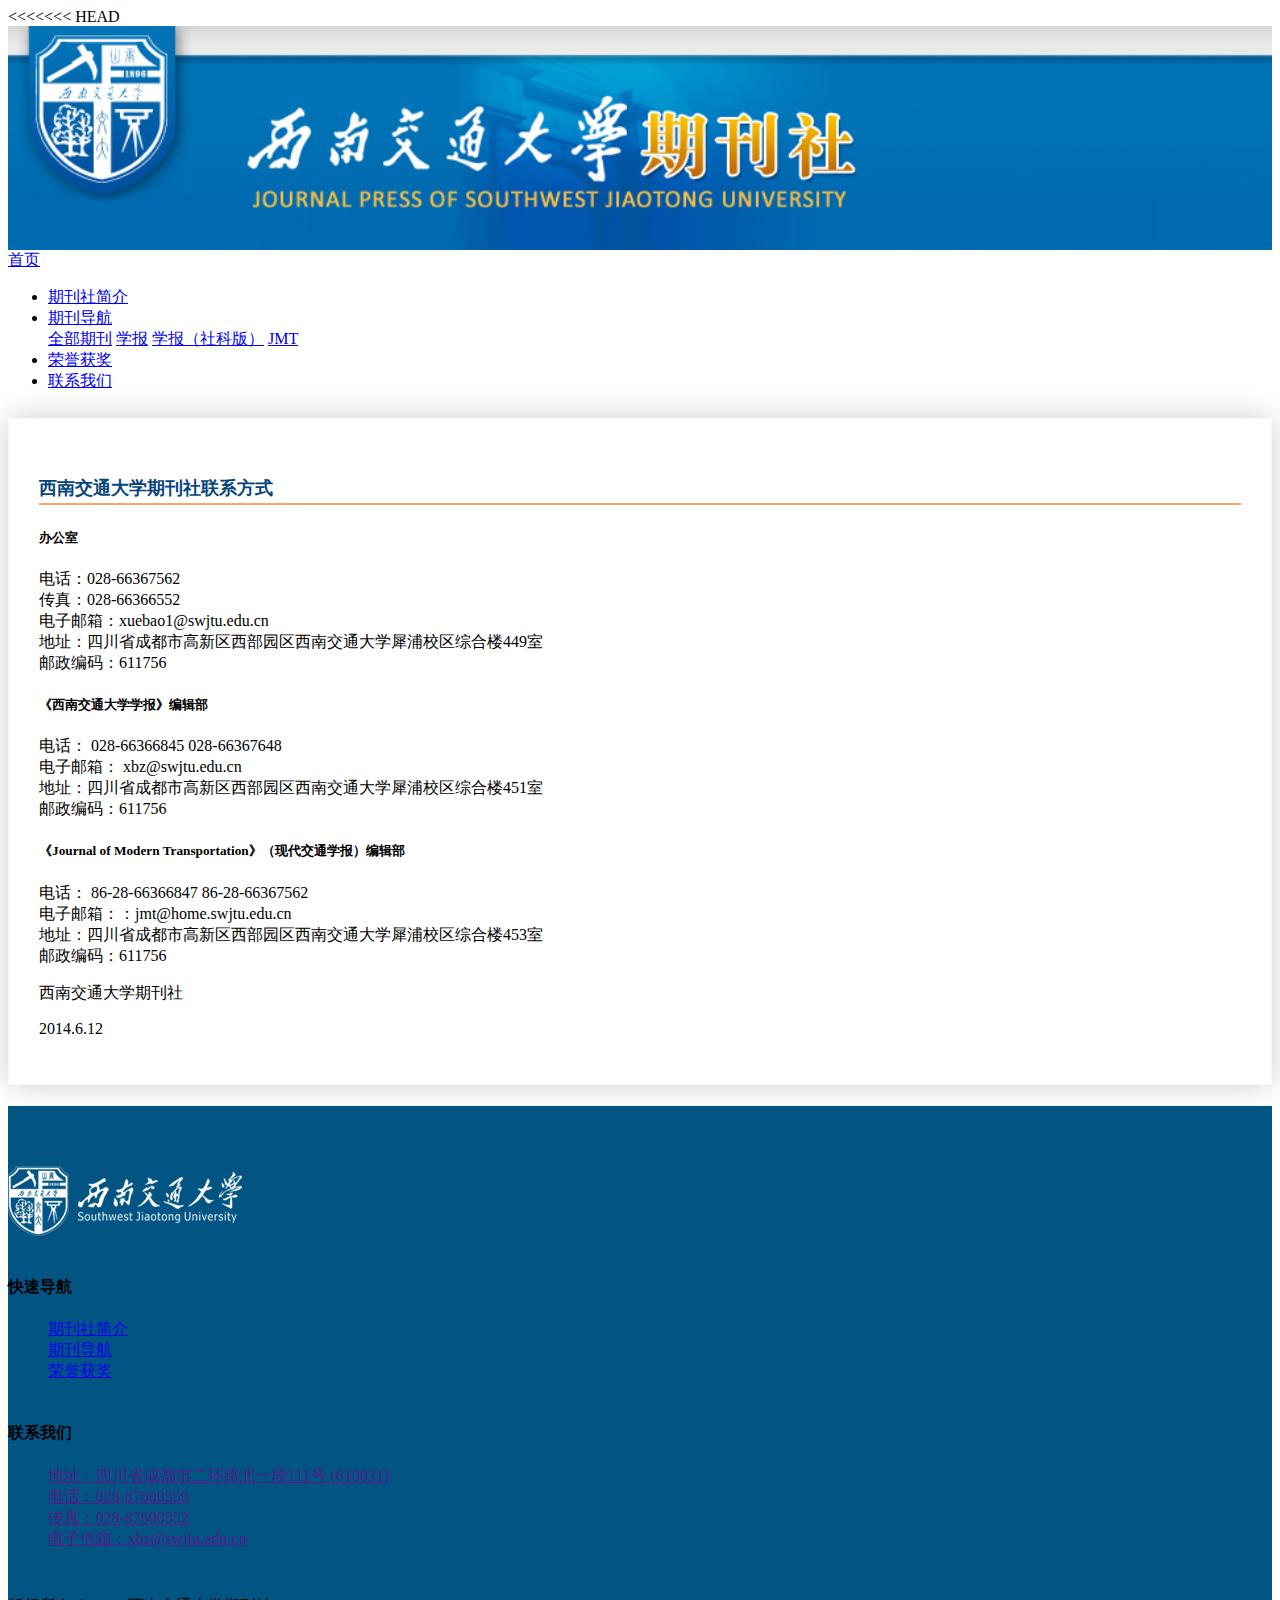
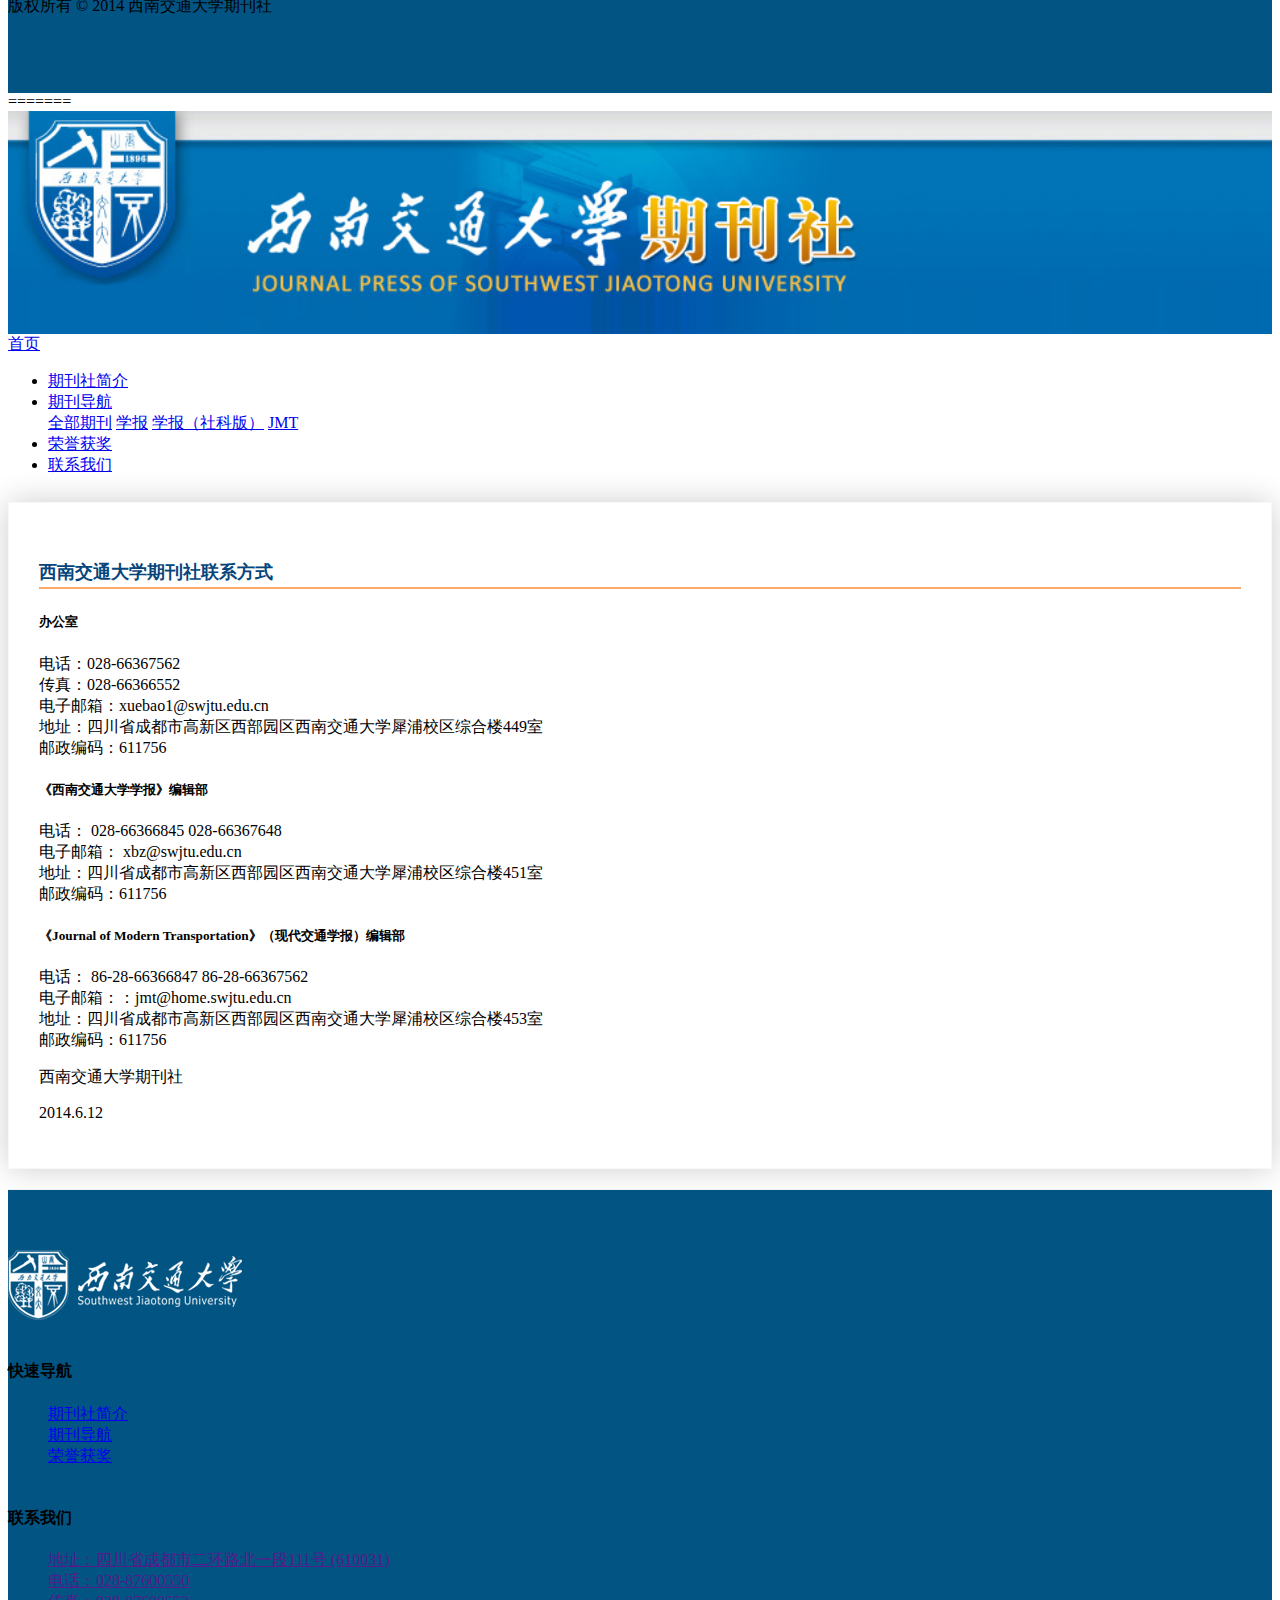
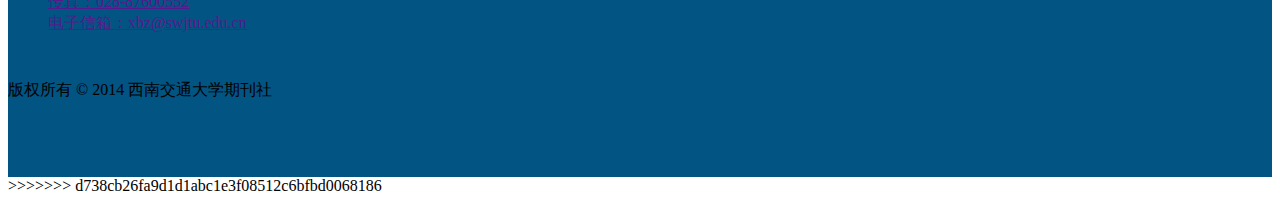
==== about.html @ 21ca34b7 "1" ====
<<<<<<< HEAD
<!DOCTYPE html>
<html>

<head>
  <title>西南交通大学期刊社</title>
  <meta charset="utf-8">
  <meta name="viewport" content="width=device-width, initial-scale=1">
  <link rel="stylesheet" href="https://cdn.staticfile.org/twitter-bootstrap/4.1.0/css/bootstrap.min.css">
  <link rel="stylesheet" href="https://cdn.staticfile.org/font-awesome/4.7.0/css/font-awesome.css">
  <link rel="stylesheet" href="css/index.css">
  <script src="https://cdn.staticfile.org/jquery/3.2.1/jquery.min.js"></script>
  <script src="https://cdn.staticfile.org/popper.js/1.12.5/umd/popper.min.js"></script>
  <script src="https://cdn.staticfile.org/twitter-bootstrap/4.1.0/js/bootstrap.min.js"></script>
</head>

<body>
  <!--标题-->
  <div class="head-bot">
    <div class="container container-fluid">
      <img style="width:100%;" src="img/top.jpg">
      <!--<a class="span12" href="index.html">
        
      </a>-->
    </div>
  </div>
  <!-- 导航 -->
  <div class="container container-fluid">
    <nav class="navbar navbar-expand-sm navbar-dark bg-primary">
      <!-- Brand -->
      <a class="navbar-brand" href="index.html"><i class="fa fa-home"></i>首页</a>
      <!-- Links -->
      <ul class="navbar-nav">
        <li class="nav-item">
          <a class="nav-link" href="Introduction.html">期刊社简介</a>
        </li>

        <!-- Dropdown -->
        <li class="nav-item dropdown">
          <a class="nav-link dropdown-toggle" href="#" id="navbardrop" data-toggle="dropdown">
            期刊导航
          </a>
          <div class="dropdown-menu">
            <a class="dropdown-item" href="journals.html">全部期刊</a>
            <a class="dropdown-item" href="http://journal.swjtu.edu.cn/">学报</a>
            <a class="dropdown-item"
              href="http://manu71.magtech.com.cn/Jwk_xnjtshkx/CN/column/column105.shtml">学报（社科版）</a>
            <a class="dropdown-item" href="http://jmt.swjtu.edu.cn/EN/volumn/home.shtml">JMT</a>
          </div>
        </li>

        <li class="nav-item">
          <a class="nav-link" href="award.html">荣誉获奖</a>
        </li>

        <li class="nav-item">
          <a class="nav-link" href="about.html">联系我们</a>
        </li>
      </ul>
    </nav>
  </div>

  <div style="height: 10px"></div>
  <div class="container container-fluid">
    <div class="widget box-shadow column" style="min-height: 400px;padding: 30px">
      <h4 class="title">西南交通大学期刊社联系方式</h4>
      <h5 class="text-center">办公室</h5>

      <p>
        电话：028-66367562<br>
        传真：028-66366552<br>
        电子邮箱：xuebao1@swjtu.edu.cn<br>
        地址：四川省成都市高新区西部园区西南交通大学犀浦校区综合楼449室<br>
        邮政编码：611756<br>
      </p>
      
      <h5 class="text-center">《西南交通大学学报》编辑部</h5>

      <p>
        电话： 028-66366845  028-66367648  <br>
        电子邮箱： xbz@swjtu.edu.cn    <br>
        地址：四川省成都市高新区西部园区西南交通大学犀浦校区综合楼451室<br>
        邮政编码：611756  <br>
        </p>
        
        <h5 class="text-center">《Journal of Modern Transportation》（现代交通学报）编辑部</h5>

        <p>
            电话： 86-28-66366847    86-28-66367562<br>
            电子邮箱：：jmt@home.swjtu.edu.cn<br>
            地址：四川省成都市高新区西部园区西南交通大学犀浦校区综合楼453室<br>
            邮政编码：611756            <br>
        </p>

      <!-- <p style="text-indent:2em;">
        为培育一批高校自主品牌的国际一流科技期刊，大力提升我国科技期刊的国际影响力，促进我国优秀科研成果的对外传播与交流，教育部科学技术司于2012年启动高校精品科技期刊工程，并于当年公布首批14种入选期刊名单（教育部教技司[2012]
        343号函件）。今年公布的第二批，共有教育部主管科技期刊19种，同时入选的还有清华大学、吉林大学等12所大学和高等教育出版社（6种）主办的18种期刊。这表明，西南交通大学主办的《Journal of Modern
        Transportation》（现代交通学报）的办刊水平已经走在国内高校优秀期刊行列。</p>

      <p style="text-indent:2em;">为提高我校科技期刊的办刊水平，扩大其国际影响力，更好的与国际接轨，2011年，经学校批准，学报将《Journal of Southwesw Jiaotong
        University》（English
        Edition)更名为《Journal of Modern Transportation》（现代交通学报），使其更加国际化、专业化，更加符合国际化的发展趋势。自2011年改版以来，《Journal of Modern
        Transportation》在稿源国际化、编委国际化、审稿国际化等方面狠下功夫，采取了一系列举措，实现了快速发展。该刊2012年即被国际著名出版集团爱思唯尔旗下的Scopus数据库收录，连续三届荣获教育部科技司＂中国高校特色科技期刊＂称号。
      </p> -->
      <p class="text-right">西南交通大学期刊社</p>

      <p class="text-right">2014.6.12</p>
    </div>

  </div>

  <!--foot-->
  <div class="container container-fluid">
      <div class="footer">
        <div class="row">
          <div class="col-sm-3 col-md-3 col-lg-3 col-xl-3">
            <img class="pull-right" src="img/index_logo2.png">
          </div>
          <div class="col-sm-3 col-md-3 col-lg-3 col-xl-3 text-center">
            <h4 style="padding-top: 20px" class="text-light">快速导航</h4>
            <ul>
              <li class=" menu_item"><a href="Introduction.html" class="text-light">期刊社简介</a></li>
              <li class=" menu_item"><a href="journals.html" class="text-light">期刊导航</a></li>
              <li class=" menu_item"><a href="award.html" class="text-light">荣誉获奖</a></li>
            </ul>
          </div>
          <div class="col-sm-6 col-md-6 col-lg-6 col-xl-6">
            <h4 style="padding-top: 20px" class="text-light">联系我们</h4>
            <ul>
              <li class=" menu_item"><a href="" class="text-light"><i class="fa fa-home"></i> 地址：四川省成都市二环路北一段111号
                  (610031)</a></li>
              <li class=" menu_item"><a href="" class="text-light"><i class="fa fa-phone"></i> 电话：028-87600550</a></li>
              <li class=" menu_item"><a href="" class="text-light"><i class="fa fa-home"></i> 传真：028-87600552</a></li>
              <li class=" menu_item"><a href="" class="text-light"><i class="fa fa-envelope"></i>
                  电子信箱：xbz@swjtu.edu.cn</a>
              </li>
            </ul>
          </div>
        </div>
        <p class="text-center text-light" style="padding-top: 30px">版权所有 © 2014 西南交通大学期刊社</p>
      </div>
    </div>

</body>

=======
<!DOCTYPE html>
<html>

<head>
  <title>西南交通大学期刊社</title>
  <meta charset="utf-8">
  <meta name="viewport" content="width=device-width, initial-scale=1">
  <link rel="stylesheet" href="https://cdn.staticfile.org/twitter-bootstrap/4.1.0/css/bootstrap.min.css">
  <link rel="stylesheet" href="https://cdn.staticfile.org/font-awesome/4.7.0/css/font-awesome.css">
  <link rel="stylesheet" href="css/index.css">
  <script src="https://cdn.staticfile.org/jquery/3.2.1/jquery.min.js"></script>
  <script src="https://cdn.staticfile.org/popper.js/1.12.5/umd/popper.min.js"></script>
  <script src="https://cdn.staticfile.org/twitter-bootstrap/4.1.0/js/bootstrap.min.js"></script>
</head>

<body>
  <!--标题-->
  <div class="head-bot">
    <div class="container container-fluid">
      <img style="width:100%;" src="img/top.jpg">
      <!--<a class="span12" href="index.html">
        
      </a>-->
    </div>
  </div>
  <!-- 导航 -->
  <div class="container container-fluid">
    <nav class="navbar navbar-expand-sm navbar-dark bg-primary">
      <!-- Brand -->
      <a class="navbar-brand" href="index.html"><i class="fa fa-home"></i>首页</a>
      <!-- Links -->
      <ul class="navbar-nav">
        <li class="nav-item">
          <a class="nav-link" href="Introduction.html">期刊社简介</a>
        </li>

        <!-- Dropdown -->
        <li class="nav-item dropdown">
          <a class="nav-link dropdown-toggle" href="#" id="navbardrop" data-toggle="dropdown">
            期刊导航
          </a>
          <div class="dropdown-menu">
            <a class="dropdown-item" href="journals.html">全部期刊</a>
            <a class="dropdown-item" href="http://journal.swjtu.edu.cn/">学报</a>
            <a class="dropdown-item"
              href="http://manu71.magtech.com.cn/Jwk_xnjtshkx/CN/column/column105.shtml">学报（社科版）</a>
            <a class="dropdown-item" href="http://jmt.swjtu.edu.cn/EN/volumn/home.shtml">JMT</a>
          </div>
        </li>

        <li class="nav-item">
          <a class="nav-link" href="award.html">荣誉获奖</a>
        </li>

        <li class="nav-item">
          <a class="nav-link" href="about.html">联系我们</a>
        </li>
      </ul>
    </nav>
  </div>

  <div style="height: 10px"></div>
  <div class="container container-fluid">
    <div class="widget box-shadow column" style="min-height: 400px;padding: 30px">
      <h4 class="title">西南交通大学期刊社联系方式</h4>
      <h5 class="text-center">办公室</h5>

      <p>
        电话：028-66367562<br>
        传真：028-66366552<br>
        电子邮箱：xuebao1@swjtu.edu.cn<br>
        地址：四川省成都市高新区西部园区西南交通大学犀浦校区综合楼449室<br>
        邮政编码：611756<br>
      </p>
      
      <h5 class="text-center">《西南交通大学学报》编辑部</h5>

      <p>
        电话： 028-66366845  028-66367648  <br>
        电子邮箱： xbz@swjtu.edu.cn    <br>
        地址：四川省成都市高新区西部园区西南交通大学犀浦校区综合楼451室<br>
        邮政编码：611756  <br>
        </p>
        
        <h5 class="text-center">《Journal of Modern Transportation》（现代交通学报）编辑部</h5>

        <p>
            电话： 86-28-66366847    86-28-66367562<br>
            电子邮箱：：jmt@home.swjtu.edu.cn<br>
            地址：四川省成都市高新区西部园区西南交通大学犀浦校区综合楼453室<br>
            邮政编码：611756            <br>
        </p>

      <!-- <p style="text-indent:2em;">
        为培育一批高校自主品牌的国际一流科技期刊，大力提升我国科技期刊的国际影响力，促进我国优秀科研成果的对外传播与交流，教育部科学技术司于2012年启动高校精品科技期刊工程，并于当年公布首批14种入选期刊名单（教育部教技司[2012]
        343号函件）。今年公布的第二批，共有教育部主管科技期刊19种，同时入选的还有清华大学、吉林大学等12所大学和高等教育出版社（6种）主办的18种期刊。这表明，西南交通大学主办的《Journal of Modern
        Transportation》（现代交通学报）的办刊水平已经走在国内高校优秀期刊行列。</p>

      <p style="text-indent:2em;">为提高我校科技期刊的办刊水平，扩大其国际影响力，更好的与国际接轨，2011年，经学校批准，学报将《Journal of Southwesw Jiaotong
        University》（English
        Edition)更名为《Journal of Modern Transportation》（现代交通学报），使其更加国际化、专业化，更加符合国际化的发展趋势。自2011年改版以来，《Journal of Modern
        Transportation》在稿源国际化、编委国际化、审稿国际化等方面狠下功夫，采取了一系列举措，实现了快速发展。该刊2012年即被国际著名出版集团爱思唯尔旗下的Scopus数据库收录，连续三届荣获教育部科技司＂中国高校特色科技期刊＂称号。
      </p> -->
      <p class="text-right">西南交通大学期刊社</p>

      <p class="text-right">2014.6.12</p>
    </div>

  </div>

  <!--foot-->
  <div class="container container-fluid">
      <div class="footer">
        <div class="row">
          <div class="col-sm-3 col-md-3 col-lg-3 col-xl-3">
            <img class="pull-right" src="img/index_logo2.png">
          </div>
          <div class="col-sm-3 col-md-3 col-lg-3 col-xl-3 text-center">
            <h4 style="padding-top: 20px" class="text-light">快速导航</h4>
            <ul>
              <li class=" menu_item"><a href="Introduction.html" class="text-light">期刊社简介</a></li>
              <li class=" menu_item"><a href="journals.html" class="text-light">期刊导航</a></li>
              <li class=" menu_item"><a href="award.html" class="text-light">荣誉获奖</a></li>
            </ul>
          </div>
          <div class="col-sm-6 col-md-6 col-lg-6 col-xl-6">
            <h4 style="padding-top: 20px" class="text-light">联系我们</h4>
            <ul>
              <li class=" menu_item"><a href="" class="text-light"><i class="fa fa-home"></i> 地址：四川省成都市二环路北一段111号
                  (610031)</a></li>
              <li class=" menu_item"><a href="" class="text-light"><i class="fa fa-phone"></i> 电话：028-87600550</a></li>
              <li class=" menu_item"><a href="" class="text-light"><i class="fa fa-home"></i> 传真：028-87600552</a></li>
              <li class=" menu_item"><a href="" class="text-light"><i class="fa fa-envelope"></i>
                  电子信箱：xbz@swjtu.edu.cn</a>
              </li>
            </ul>
          </div>
        </div>
        <p class="text-center text-light" style="padding-top: 30px">版权所有 © 2014 西南交通大学期刊社</p>
      </div>
    </div>

</body>

>>>>>>> d738cb26fa9d1d1abc1e3f08512c6bfbd0068186
</html>
---- css/index.css ----
<<<<<<< HEAD
@charset "utf-8";
ul {
    margin: 0;
    padding: 0;
}

.menu_list {
	position: relative;
	display: -webkit-flex;
	display: flex;
	-webkit-flex-wrap: wrap;
	flex-wrap: wrap;
	margin: 0;
	padding: 0;
	list-style: none;
}

.menu_item {
	display: block;
	margin: 0em 0;
}


/*块线条背景*/
.sidebar .widget {
	background: #ffffff;
	padding: 15px 15px;
}
.widget {
  margin-bottom: 20px;
}

.box-shadow {
    box-shadow: 0 0 30px rgba(0,0,0,0.2);
	-ms-box-shadow: 0 0 30px rgba(0,0,0,0.2);
	-mz-box-shadow: 0 0 30px rgba(0,0,0,0.2);
	-o-box-shadow: 0 0 30px rgba(0,0,0,0.2);
	border: 1px #f8f8f8 solid;
}
.height366 {
	height: 413px;
}

.feature.boxed {
    padding: 10px;
    background: #f9f9f9;
}
.cast-shadow-light {
    -webkit-box-shadow: 0px 0px 4px 0px rgba(0, 0, 0, 0.2);
    -moz-box-shadow: 0px 0px 4px 0px rgba(0, 0, 0, 0.2);
    box-shadow: 0px 0px 4px 0px rgba(0, 0, 0, 0.2);
}
.title {
    font-size: 18px;
    border-bottom: 2px solid #faa967;
    line-height: 30px;
    color: #05457b;
}

/*新闻动态*/
.news_dt {
	margin-top: 10px;
	line-height: 180%;
}
.news_dt h4 {
	line-height: 130%;
}
.title{font-size:18px; border-bottom:2px solid #faa967;line-height:30px; color: #05457b;}
.title_en{font-size:20px;}
.title .more{float:right; color: #999; line-height:28px;font-size:14px;}
.title .more:hover{color:#9C0101;}
.news_dt ul li {list-style-type: square;color:#5c99e5;margin-left: 20px;line-height:24px;}
.news_dt ul li a,.exchange .article a{font-size:14px;color:#333;}
.news_dt ul li a:hover{color:#FDA30E;}
.news_dt .more{color: #999; margin-left: 20px;}
.li30 ul li {line-height:30px;}
.news_content{padding: 10px;}
.news_title{
	text-align: center;margin: 10px 0 25px 0;font-size: 22px;line-height: 180%;
}

.exchange .art-title a{font-size: 15px;
    line-height: 24px;
    color: #333;
    font-family: "微软雅黑";}
.exchange-img{float:left; margin-right:20px;}
.news-ul{padding-bottom:34px;}
.news-ul li{white-space: nowrap;overflow: hidden;text-overflow: ellipsis;}
.news-ul li a span,.exchange .art-title a span,.push .txt a span{color:#5B0101;font-size:14px;}
.exchange,.push{padding:8px 0 34px;}
.exchange-top{overflow:hidden;padding-bottom:4px;}
.exchange-news a{font-size:14px;line-height:24px;color:#666;}


.push{overflow:hidden;}
.push img{float:left; max-width:122px; max-height:95px;}
.push .txt{float:left; max-width:215px; padding:0 12px; line-height:24px;}
.nopadding .push li{margin-bottom:10px; overflow:hidden;}

.news_biaoti {
	color: #666666; font-size: 14px;
}
A.news_biaoti:link {
	COLOR: #666666; TEXT-DECORATION: none
}
A.news_biaoti:visited {
	COLOR: #666666; TEXT-DECORATION: none
}
A.news_biaoti:active {
	COLOR: #666666; TEXT-DECORATION: none
}
A.news_biaoti:hover {
	COLOR: #9c0f21;
}


.product-men{margin-bottom: 20px;}
/*右侧按钮*/
.daohang{
	margin: 10px 0px 16px 0px ;
}
.daohang a{
	margin-bottom: 16px;
	padding: 10px;
	font-size: 16px;
}

.dropdown-menu1 {
    position:inherit;
    display: none;
    float: none;
    margin: 2px 0 15px!important; 
}
/*右侧按钮*/
.daohang{
	margin: 10px 0px 16px 0px ;
}
.daohang a{
	margin-bottom: 16px;
	padding: 10px;
    font-size: 16px;
    border: #333;
}

.dropdown-menu1 {
    position:inherit;
    display: none;
    float: none;
    margin: 2px 0 15px!important; 
}

.footer{
    padding: 60px 0;
	border-top:1px solid #f1f1f1;
background: #025483;
background-size:cover;
-webkit-background-size: cover;
-o-background-size: cover;
-ms-background-size: cover;
-moz-background-size: cover;
margin-top:10px;
}


=======
@charset "utf-8";
ul {
    margin: 0;
    padding: 0;
}

.menu_list {
	position: relative;
	display: -webkit-flex;
	display: flex;
	-webkit-flex-wrap: wrap;
	flex-wrap: wrap;
	margin: 0;
	padding: 0;
	list-style: none;
}

.menu_item {
	display: block;
	margin: 0em 0;
}


/*块线条背景*/
.sidebar .widget {
	background: #ffffff;
	padding: 15px 15px;
}
.widget {
  margin-bottom: 20px;
}

.box-shadow {
    box-shadow: 0 0 30px rgba(0,0,0,0.2);
	-ms-box-shadow: 0 0 30px rgba(0,0,0,0.2);
	-mz-box-shadow: 0 0 30px rgba(0,0,0,0.2);
	-o-box-shadow: 0 0 30px rgba(0,0,0,0.2);
	border: 1px #f8f8f8 solid;
}
.height366 {
	height: 413px;
}

.feature.boxed {
    padding: 10px;
    background: #f9f9f9;
}
.cast-shadow-light {
    -webkit-box-shadow: 0px 0px 4px 0px rgba(0, 0, 0, 0.2);
    -moz-box-shadow: 0px 0px 4px 0px rgba(0, 0, 0, 0.2);
    box-shadow: 0px 0px 4px 0px rgba(0, 0, 0, 0.2);
}
.title {
    font-size: 18px;
    border-bottom: 2px solid #faa967;
    line-height: 30px;
    color: #05457b;
}

/*新闻动态*/
.news_dt {
	margin-top: 10px;
	line-height: 180%;
}
.news_dt h4 {
	line-height: 130%;
}
.title{font-size:18px; border-bottom:2px solid #faa967;line-height:30px; color: #05457b;}
.title_en{font-size:20px;}
.title .more{float:right; color: #999; line-height:28px;font-size:14px;}
.title .more:hover{color:#9C0101;}
.news_dt ul li {list-style-type: square;color:#5c99e5;margin-left: 20px;line-height:24px;}
.news_dt ul li a,.exchange .article a{font-size:14px;color:#333;}
.news_dt ul li a:hover{color:#FDA30E;}
.news_dt .more{color: #999; margin-left: 20px;}
.li30 ul li {line-height:30px;}
.news_content{padding: 10px;}
.news_title{
	text-align: center;margin: 10px 0 25px 0;font-size: 22px;line-height: 180%;
}

.exchange .art-title a{font-size: 15px;
    line-height: 24px;
    color: #333;
    font-family: "微软雅黑";}
.exchange-img{float:left; margin-right:20px;}
.news-ul{padding-bottom:34px;}
.news-ul li{white-space: nowrap;overflow: hidden;text-overflow: ellipsis;}
.news-ul li a span,.exchange .art-title a span,.push .txt a span{color:#5B0101;font-size:14px;}
.exchange,.push{padding:8px 0 34px;}
.exchange-top{overflow:hidden;padding-bottom:4px;}
.exchange-news a{font-size:14px;line-height:24px;color:#666;}


.push{overflow:hidden;}
.push img{float:left; max-width:122px; max-height:95px;}
.push .txt{float:left; max-width:215px; padding:0 12px; line-height:24px;}
.nopadding .push li{margin-bottom:10px; overflow:hidden;}

.news_biaoti {
	color: #666666; font-size: 14px;
}
A.news_biaoti:link {
	COLOR: #666666; TEXT-DECORATION: none
}
A.news_biaoti:visited {
	COLOR: #666666; TEXT-DECORATION: none
}
A.news_biaoti:active {
	COLOR: #666666; TEXT-DECORATION: none
}
A.news_biaoti:hover {
	COLOR: #9c0f21;
}


.product-men{margin-bottom: 20px;}
/*右侧按钮*/
.daohang{
	margin: 10px 0px 16px 0px ;
}
.daohang a{
	margin-bottom: 16px;
	padding: 10px;
	font-size: 16px;
}

.dropdown-menu1 {
    position:inherit;
    display: none;
    float: none;
    margin: 2px 0 15px!important; 
}
/*右侧按钮*/
.daohang{
	margin: 10px 0px 16px 0px ;
}
.daohang a{
	margin-bottom: 16px;
	padding: 10px;
    font-size: 16px;
    border: #333;
}

.dropdown-menu1 {
    position:inherit;
    display: none;
    float: none;
    margin: 2px 0 15px!important; 
}

.footer{
    padding: 60px 0;
	border-top:1px solid #f1f1f1;
background: #025483;
background-size:cover;
-webkit-background-size: cover;
-o-background-size: cover;
-ms-background-size: cover;
-moz-background-size: cover;
margin-top:10px;
}


>>>>>>> d738cb26fa9d1d1abc1e3f08512c6bfbd0068186
---- css/index.css ----
<<<<<<< HEAD
@charset "utf-8";
ul {
    margin: 0;
    padding: 0;
}

.menu_list {
	position: relative;
	display: -webkit-flex;
	display: flex;
	-webkit-flex-wrap: wrap;
	flex-wrap: wrap;
	margin: 0;
	padding: 0;
	list-style: none;
}

.menu_item {
	display: block;
	margin: 0em 0;
}


/*块线条背景*/
.sidebar .widget {
	background: #ffffff;
	padding: 15px 15px;
}
.widget {
  margin-bottom: 20px;
}

.box-shadow {
    box-shadow: 0 0 30px rgba(0,0,0,0.2);
	-ms-box-shadow: 0 0 30px rgba(0,0,0,0.2);
	-mz-box-shadow: 0 0 30px rgba(0,0,0,0.2);
	-o-box-shadow: 0 0 30px rgba(0,0,0,0.2);
	border: 1px #f8f8f8 solid;
}
.height366 {
	height: 413px;
}

.feature.boxed {
    padding: 10px;
    background: #f9f9f9;
}
.cast-shadow-light {
    -webkit-box-shadow: 0px 0px 4px 0px rgba(0, 0, 0, 0.2);
    -moz-box-shadow: 0px 0px 4px 0px rgba(0, 0, 0, 0.2);
    box-shadow: 0px 0px 4px 0px rgba(0, 0, 0, 0.2);
}
.title {
    font-size: 18px;
    border-bottom: 2px solid #faa967;
    line-height: 30px;
    color: #05457b;
}

/*新闻动态*/
.news_dt {
	margin-top: 10px;
	line-height: 180%;
}
.news_dt h4 {
	line-height: 130%;
}
.title{font-size:18px; border-bottom:2px solid #faa967;line-height:30px; color: #05457b;}
.title_en{font-size:20px;}
.title .more{float:right; color: #999; line-height:28px;font-size:14px;}
.title .more:hover{color:#9C0101;}
.news_dt ul li {list-style-type: square;color:#5c99e5;margin-left: 20px;line-height:24px;}
.news_dt ul li a,.exchange .article a{font-size:14px;color:#333;}
.news_dt ul li a:hover{color:#FDA30E;}
.news_dt .more{color: #999; margin-left: 20px;}
.li30 ul li {line-height:30px;}
.news_content{padding: 10px;}
.news_title{
	text-align: center;margin: 10px 0 25px 0;font-size: 22px;line-height: 180%;
}

.exchange .art-title a{font-size: 15px;
    line-height: 24px;
    color: #333;
    font-family: "微软雅黑";}
.exchange-img{float:left; margin-right:20px;}
.news-ul{padding-bottom:34px;}
.news-ul li{white-space: nowrap;overflow: hidden;text-overflow: ellipsis;}
.news-ul li a span,.exchange .art-title a span,.push .txt a span{color:#5B0101;font-size:14px;}
.exchange,.push{padding:8px 0 34px;}
.exchange-top{overflow:hidden;padding-bottom:4px;}
.exchange-news a{font-size:14px;line-height:24px;color:#666;}


.push{overflow:hidden;}
.push img{float:left; max-width:122px; max-height:95px;}
.push .txt{float:left; max-width:215px; padding:0 12px; line-height:24px;}
.nopadding .push li{margin-bottom:10px; overflow:hidden;}

.news_biaoti {
	color: #666666; font-size: 14px;
}
A.news_biaoti:link {
	COLOR: #666666; TEXT-DECORATION: none
}
A.news_biaoti:visited {
	COLOR: #666666; TEXT-DECORATION: none
}
A.news_biaoti:active {
	COLOR: #666666; TEXT-DECORATION: none
}
A.news_biaoti:hover {
	COLOR: #9c0f21;
}


.product-men{margin-bottom: 20px;}
/*右侧按钮*/
.daohang{
	margin: 10px 0px 16px 0px ;
}
.daohang a{
	margin-bottom: 16px;
	padding: 10px;
	font-size: 16px;
}

.dropdown-menu1 {
    position:inherit;
    display: none;
    float: none;
    margin: 2px 0 15px!important; 
}
/*右侧按钮*/
.daohang{
	margin: 10px 0px 16px 0px ;
}
.daohang a{
	margin-bottom: 16px;
	padding: 10px;
    font-size: 16px;
    border: #333;
}

.dropdown-menu1 {
    position:inherit;
    display: none;
    float: none;
    margin: 2px 0 15px!important; 
}

.footer{
    padding: 60px 0;
	border-top:1px solid #f1f1f1;
background: #025483;
background-size:cover;
-webkit-background-size: cover;
-o-background-size: cover;
-ms-background-size: cover;
-moz-background-size: cover;
margin-top:10px;
}


=======
@charset "utf-8";
ul {
    margin: 0;
    padding: 0;
}

.menu_list {
	position: relative;
	display: -webkit-flex;
	display: flex;
	-webkit-flex-wrap: wrap;
	flex-wrap: wrap;
	margin: 0;
	padding: 0;
	list-style: none;
}

.menu_item {
	display: block;
	margin: 0em 0;
}


/*块线条背景*/
.sidebar .widget {
	background: #ffffff;
	padding: 15px 15px;
}
.widget {
  margin-bottom: 20px;
}

.box-shadow {
    box-shadow: 0 0 30px rgba(0,0,0,0.2);
	-ms-box-shadow: 0 0 30px rgba(0,0,0,0.2);
	-mz-box-shadow: 0 0 30px rgba(0,0,0,0.2);
	-o-box-shadow: 0 0 30px rgba(0,0,0,0.2);
	border: 1px #f8f8f8 solid;
}
.height366 {
	height: 413px;
}

.feature.boxed {
    padding: 10px;
    background: #f9f9f9;
}
.cast-shadow-light {
    -webkit-box-shadow: 0px 0px 4px 0px rgba(0, 0, 0, 0.2);
    -moz-box-shadow: 0px 0px 4px 0px rgba(0, 0, 0, 0.2);
    box-shadow: 0px 0px 4px 0px rgba(0, 0, 0, 0.2);
}
.title {
    font-size: 18px;
    border-bottom: 2px solid #faa967;
    line-height: 30px;
    color: #05457b;
}

/*新闻动态*/
.news_dt {
	margin-top: 10px;
	line-height: 180%;
}
.news_dt h4 {
	line-height: 130%;
}
.title{font-size:18px; border-bottom:2px solid #faa967;line-height:30px; color: #05457b;}
.title_en{font-size:20px;}
.title .more{float:right; color: #999; line-height:28px;font-size:14px;}
.title .more:hover{color:#9C0101;}
.news_dt ul li {list-style-type: square;color:#5c99e5;margin-left: 20px;line-height:24px;}
.news_dt ul li a,.exchange .article a{font-size:14px;color:#333;}
.news_dt ul li a:hover{color:#FDA30E;}
.news_dt .more{color: #999; margin-left: 20px;}
.li30 ul li {line-height:30px;}
.news_content{padding: 10px;}
.news_title{
	text-align: center;margin: 10px 0 25px 0;font-size: 22px;line-height: 180%;
}

.exchange .art-title a{font-size: 15px;
    line-height: 24px;
    color: #333;
    font-family: "微软雅黑";}
.exchange-img{float:left; margin-right:20px;}
.news-ul{padding-bottom:34px;}
.news-ul li{white-space: nowrap;overflow: hidden;text-overflow: ellipsis;}
.news-ul li a span,.exchange .art-title a span,.push .txt a span{color:#5B0101;font-size:14px;}
.exchange,.push{padding:8px 0 34px;}
.exchange-top{overflow:hidden;padding-bottom:4px;}
.exchange-news a{font-size:14px;line-height:24px;color:#666;}


.push{overflow:hidden;}
.push img{float:left; max-width:122px; max-height:95px;}
.push .txt{float:left; max-width:215px; padding:0 12px; line-height:24px;}
.nopadding .push li{margin-bottom:10px; overflow:hidden;}

.news_biaoti {
	color: #666666; font-size: 14px;
}
A.news_biaoti:link {
	COLOR: #666666; TEXT-DECORATION: none
}
A.news_biaoti:visited {
	COLOR: #666666; TEXT-DECORATION: none
}
A.news_biaoti:active {
	COLOR: #666666; TEXT-DECORATION: none
}
A.news_biaoti:hover {
	COLOR: #9c0f21;
}


.product-men{margin-bottom: 20px;}
/*右侧按钮*/
.daohang{
	margin: 10px 0px 16px 0px ;
}
.daohang a{
	margin-bottom: 16px;
	padding: 10px;
	font-size: 16px;
}

.dropdown-menu1 {
    position:inherit;
    display: none;
    float: none;
    margin: 2px 0 15px!important; 
}
/*右侧按钮*/
.daohang{
	margin: 10px 0px 16px 0px ;
}
.daohang a{
	margin-bottom: 16px;
	padding: 10px;
    font-size: 16px;
    border: #333;
}

.dropdown-menu1 {
    position:inherit;
    display: none;
    float: none;
    margin: 2px 0 15px!important; 
}

.footer{
    padding: 60px 0;
	border-top:1px solid #f1f1f1;
background: #025483;
background-size:cover;
-webkit-background-size: cover;
-o-background-size: cover;
-ms-background-size: cover;
-moz-background-size: cover;
margin-top:10px;
}


>>>>>>> d738cb26fa9d1d1abc1e3f08512c6bfbd0068186
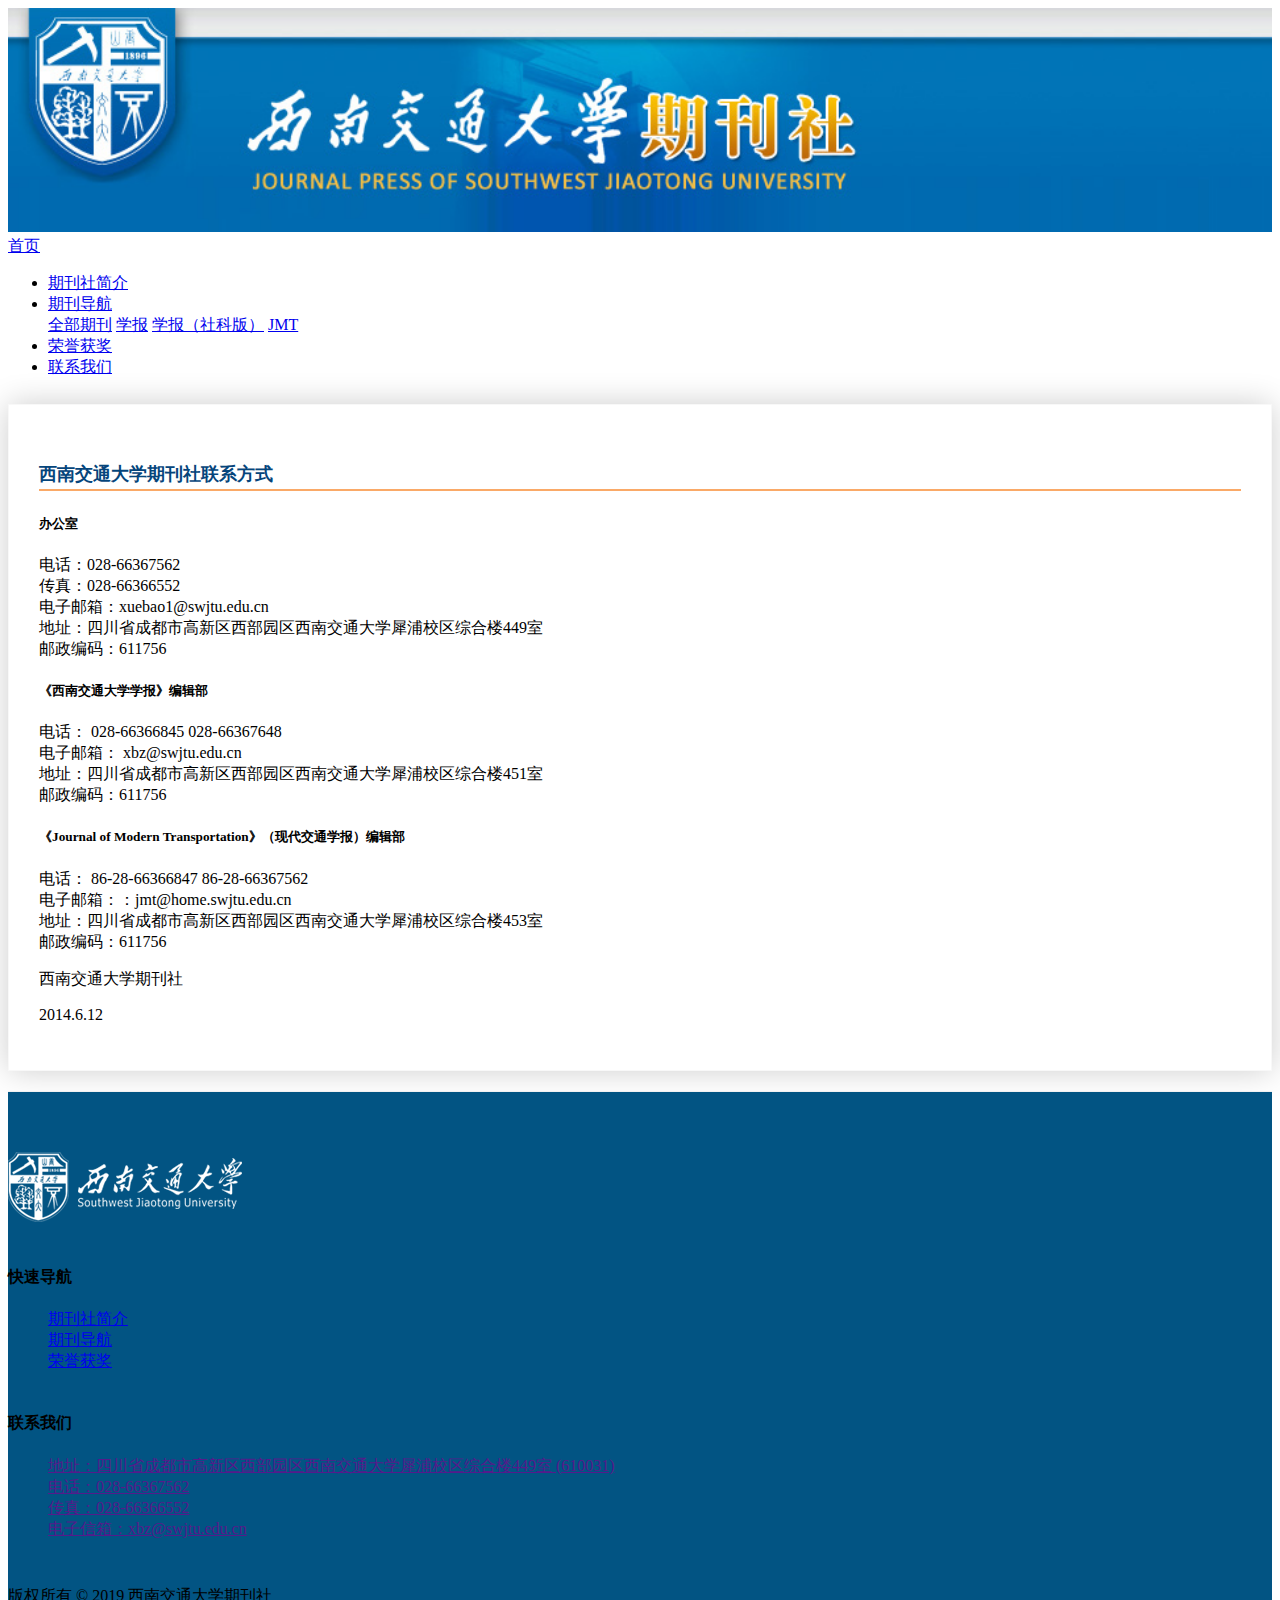
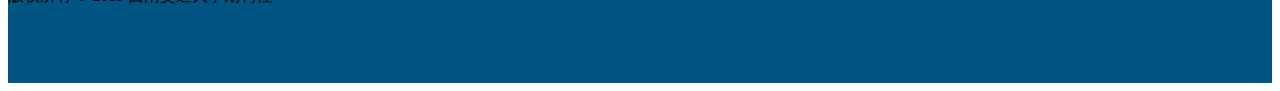
==== commit 566e0601: "change foot" ====
--- a/about.html
+++ b/about.html
@@ -1,4 +1,3 @@
-<<<<<<< HEAD
 <!DOCTYPE html>
 <html>
 
@@ -109,184 +108,38 @@
 
   </div>
 
-  <!--foot-->
-  <div class="container container-fluid">
-      <div class="footer">
-        <div class="row">
-          <div class="col-sm-3 col-md-3 col-lg-3 col-xl-3">
-            <img class="pull-right" src="img/index_logo2.png">
-          </div>
-          <div class="col-sm-3 col-md-3 col-lg-3 col-xl-3 text-center">
-            <h4 style="padding-top: 20px" class="text-light">快速导航</h4>
-            <ul>
-              <li class=" menu_item"><a href="Introduction.html" class="text-light">期刊社简介</a></li>
-              <li class=" menu_item"><a href="journals.html" class="text-light">期刊导航</a></li>
-              <li class=" menu_item"><a href="award.html" class="text-light">荣誉获奖</a></li>
-            </ul>
-          </div>
-          <div class="col-sm-6 col-md-6 col-lg-6 col-xl-6">
-            <h4 style="padding-top: 20px" class="text-light">联系我们</h4>
-            <ul>
-              <li class=" menu_item"><a href="" class="text-light"><i class="fa fa-home"></i> 地址：四川省成都市二环路北一段111号
-                  (610031)</a></li>
-              <li class=" menu_item"><a href="" class="text-light"><i class="fa fa-phone"></i> 电话：028-87600550</a></li>
-              <li class=" menu_item"><a href="" class="text-light"><i class="fa fa-home"></i> 传真：028-87600552</a></li>
-              <li class=" menu_item"><a href="" class="text-light"><i class="fa fa-envelope"></i>
-                  电子信箱：xbz@swjtu.edu.cn</a>
-              </li>
-            </ul>
-          </div>
-        </div>
-        <p class="text-center text-light" style="padding-top: 30px">版权所有 © 2014 西南交通大学期刊社</p>
+ <!--foot-->
+ <div class="container container-fluid">
+  <div class="footer">
+    <div class="row">
+      <div class="col-sm-3 col-md-3 col-lg-3 col-xl-3">
+        <img class="pull-right" src="img/index_logo2.png">
+      </div>
+      <div class="col-sm-3 col-md-3 col-lg-3 col-xl-3 text-center">
+        <h4 style="padding-top: 20px" class="text-light">快速导航</h4>
+        <ul>
+          <li class=" menu_item"><a href="Introduction.html" class="text-light">期刊社简介</a></li>
+          <li class=" menu_item"><a href="journals.html" class="text-light">期刊导航</a></li>
+          <li class=" menu_item"><a href="award.html" class="text-light">荣誉获奖</a></li>
+        </ul>
+      </div>
+      <div class="col-sm-6 col-md-6 col-lg-6 col-xl-6">
+        <h4 style="padding-top: 20px" class="text-light">联系我们</h4>
+        <ul>
+          <li class=" menu_item"><a href="" class="text-light"><i class="fa fa-home"></i> 地址：四川省成都市高新区西部园区西南交通大学犀浦校区综合楼449室
+              (610031)</a></li>
+          <li class=" menu_item"><a href="" class="text-light"><i class="fa fa-phone"></i> 电话：028-66367562</a></li>
+          <li class=" menu_item"><a href="" class="text-light"><i class="fa fa-home"></i> 传真：028-66366552</a></li>
+          <li class=" menu_item"><a href="" class="text-light"><i class="fa fa-envelope"></i>
+              电子信箱：xbz@swjtu.edu.cn</a>
+          </li>
+        </ul>
       </div>
     </div>
+    <p class="text-center text-light" style="padding-top: 30px">版权所有 © 2019 西南交通大学期刊社</p>
+  </div>
+</div>
 
 </body>
 
-=======
-<!DOCTYPE html>
-<html>
-
-<head>
-  <title>西南交通大学期刊社</title>
-  <meta charset="utf-8">
-  <meta name="viewport" content="width=device-width, initial-scale=1">
-  <link rel="stylesheet" href="https://cdn.staticfile.org/twitter-bootstrap/4.1.0/css/bootstrap.min.css">
-  <link rel="stylesheet" href="https://cdn.staticfile.org/font-awesome/4.7.0/css/font-awesome.css">
-  <link rel="stylesheet" href="css/index.css">
-  <script src="https://cdn.staticfile.org/jquery/3.2.1/jquery.min.js"></script>
-  <script src="https://cdn.staticfile.org/popper.js/1.12.5/umd/popper.min.js"></script>
-  <script src="https://cdn.staticfile.org/twitter-bootstrap/4.1.0/js/bootstrap.min.js"></script>
-</head>
-
-<body>
-  <!--标题-->
-  <div class="head-bot">
-    <div class="container container-fluid">
-      <img style="width:100%;" src="img/top.jpg">
-      <!--<a class="span12" href="index.html">
-        
-      </a>-->
-    </div>
-  </div>
-  <!-- 导航 -->
-  <div class="container container-fluid">
-    <nav class="navbar navbar-expand-sm navbar-dark bg-primary">
-      <!-- Brand -->
-      <a class="navbar-brand" href="index.html"><i class="fa fa-home"></i>首页</a>
-      <!-- Links -->
-      <ul class="navbar-nav">
-        <li class="nav-item">
-          <a class="nav-link" href="Introduction.html">期刊社简介</a>
-        </li>
-
-        <!-- Dropdown -->
-        <li class="nav-item dropdown">
-          <a class="nav-link dropdown-toggle" href="#" id="navbardrop" data-toggle="dropdown">
-            期刊导航
-          </a>
-          <div class="dropdown-menu">
-            <a class="dropdown-item" href="journals.html">全部期刊</a>
-            <a class="dropdown-item" href="http://journal.swjtu.edu.cn/">学报</a>
-            <a class="dropdown-item"
-              href="http://manu71.magtech.com.cn/Jwk_xnjtshkx/CN/column/column105.shtml">学报（社科版）</a>
-            <a class="dropdown-item" href="http://jmt.swjtu.edu.cn/EN/volumn/home.shtml">JMT</a>
-          </div>
-        </li>
-
-        <li class="nav-item">
-          <a class="nav-link" href="award.html">荣誉获奖</a>
-        </li>
-
-        <li class="nav-item">
-          <a class="nav-link" href="about.html">联系我们</a>
-        </li>
-      </ul>
-    </nav>
-  </div>
-
-  <div style="height: 10px"></div>
-  <div class="container container-fluid">
-    <div class="widget box-shadow column" style="min-height: 400px;padding: 30px">
-      <h4 class="title">西南交通大学期刊社联系方式</h4>
-      <h5 class="text-center">办公室</h5>
-
-      <p>
-        电话：028-66367562<br>
-        传真：028-66366552<br>
-        电子邮箱：xuebao1@swjtu.edu.cn<br>
-        地址：四川省成都市高新区西部园区西南交通大学犀浦校区综合楼449室<br>
-        邮政编码：611756<br>
-      </p>
-      
-      <h5 class="text-center">《西南交通大学学报》编辑部</h5>
-
-      <p>
-        电话： 028-66366845  028-66367648  <br>
-        电子邮箱： xbz@swjtu.edu.cn    <br>
-        地址：四川省成都市高新区西部园区西南交通大学犀浦校区综合楼451室<br>
-        邮政编码：611756  <br>
-        </p>
-        
-        <h5 class="text-center">《Journal of Modern Transportation》（现代交通学报）编辑部</h5>
-
-        <p>
-            电话： 86-28-66366847    86-28-66367562<br>
-            电子邮箱：：jmt@home.swjtu.edu.cn<br>
-            地址：四川省成都市高新区西部园区西南交通大学犀浦校区综合楼453室<br>
-            邮政编码：611756            <br>
-        </p>
-
-      <!-- <p style="text-indent:2em;">
-        为培育一批高校自主品牌的国际一流科技期刊，大力提升我国科技期刊的国际影响力，促进我国优秀科研成果的对外传播与交流，教育部科学技术司于2012年启动高校精品科技期刊工程，并于当年公布首批14种入选期刊名单（教育部教技司[2012]
-        343号函件）。今年公布的第二批，共有教育部主管科技期刊19种，同时入选的还有清华大学、吉林大学等12所大学和高等教育出版社（6种）主办的18种期刊。这表明，西南交通大学主办的《Journal of Modern
-        Transportation》（现代交通学报）的办刊水平已经走在国内高校优秀期刊行列。</p>
-
-      <p style="text-indent:2em;">为提高我校科技期刊的办刊水平，扩大其国际影响力，更好的与国际接轨，2011年，经学校批准，学报将《Journal of Southwesw Jiaotong
-        University》（English
-        Edition)更名为《Journal of Modern Transportation》（现代交通学报），使其更加国际化、专业化，更加符合国际化的发展趋势。自2011年改版以来，《Journal of Modern
-        Transportation》在稿源国际化、编委国际化、审稿国际化等方面狠下功夫，采取了一系列举措，实现了快速发展。该刊2012年即被国际著名出版集团爱思唯尔旗下的Scopus数据库收录，连续三届荣获教育部科技司＂中国高校特色科技期刊＂称号。
-      </p> -->
-      <p class="text-right">西南交通大学期刊社</p>
-
-      <p class="text-right">2014.6.12</p>
-    </div>
-
-  </div>
-
-  <!--foot-->
-  <div class="container container-fluid">
-      <div class="footer">
-        <div class="row">
-          <div class="col-sm-3 col-md-3 col-lg-3 col-xl-3">
-            <img class="pull-right" src="img/index_logo2.png">
-          </div>
-          <div class="col-sm-3 col-md-3 col-lg-3 col-xl-3 text-center">
-            <h4 style="padding-top: 20px" class="text-light">快速导航</h4>
-            <ul>
-              <li class=" menu_item"><a href="Introduction.html" class="text-light">期刊社简介</a></li>
-              <li class=" menu_item"><a href="journals.html" class="text-light">期刊导航</a></li>
-              <li class=" menu_item"><a href="award.html" class="text-light">荣誉获奖</a></li>
-            </ul>
-          </div>
-          <div class="col-sm-6 col-md-6 col-lg-6 col-xl-6">
-            <h4 style="padding-top: 20px" class="text-light">联系我们</h4>
-            <ul>
-              <li class=" menu_item"><a href="" class="text-light"><i class="fa fa-home"></i> 地址：四川省成都市二环路北一段111号
-                  (610031)</a></li>
-              <li class=" menu_item"><a href="" class="text-light"><i class="fa fa-phone"></i> 电话：028-87600550</a></li>
-              <li class=" menu_item"><a href="" class="text-light"><i class="fa fa-home"></i> 传真：028-87600552</a></li>
-              <li class=" menu_item"><a href="" class="text-light"><i class="fa fa-envelope"></i>
-                  电子信箱：xbz@swjtu.edu.cn</a>
-              </li>
-            </ul>
-          </div>
-        </div>
-        <p class="text-center text-light" style="padding-top: 30px">版权所有 © 2014 西南交通大学期刊社</p>
-      </div>
-    </div>
-
-</body>
-
->>>>>>> d738cb26fa9d1d1abc1e3f08512c6bfbd0068186
 </html>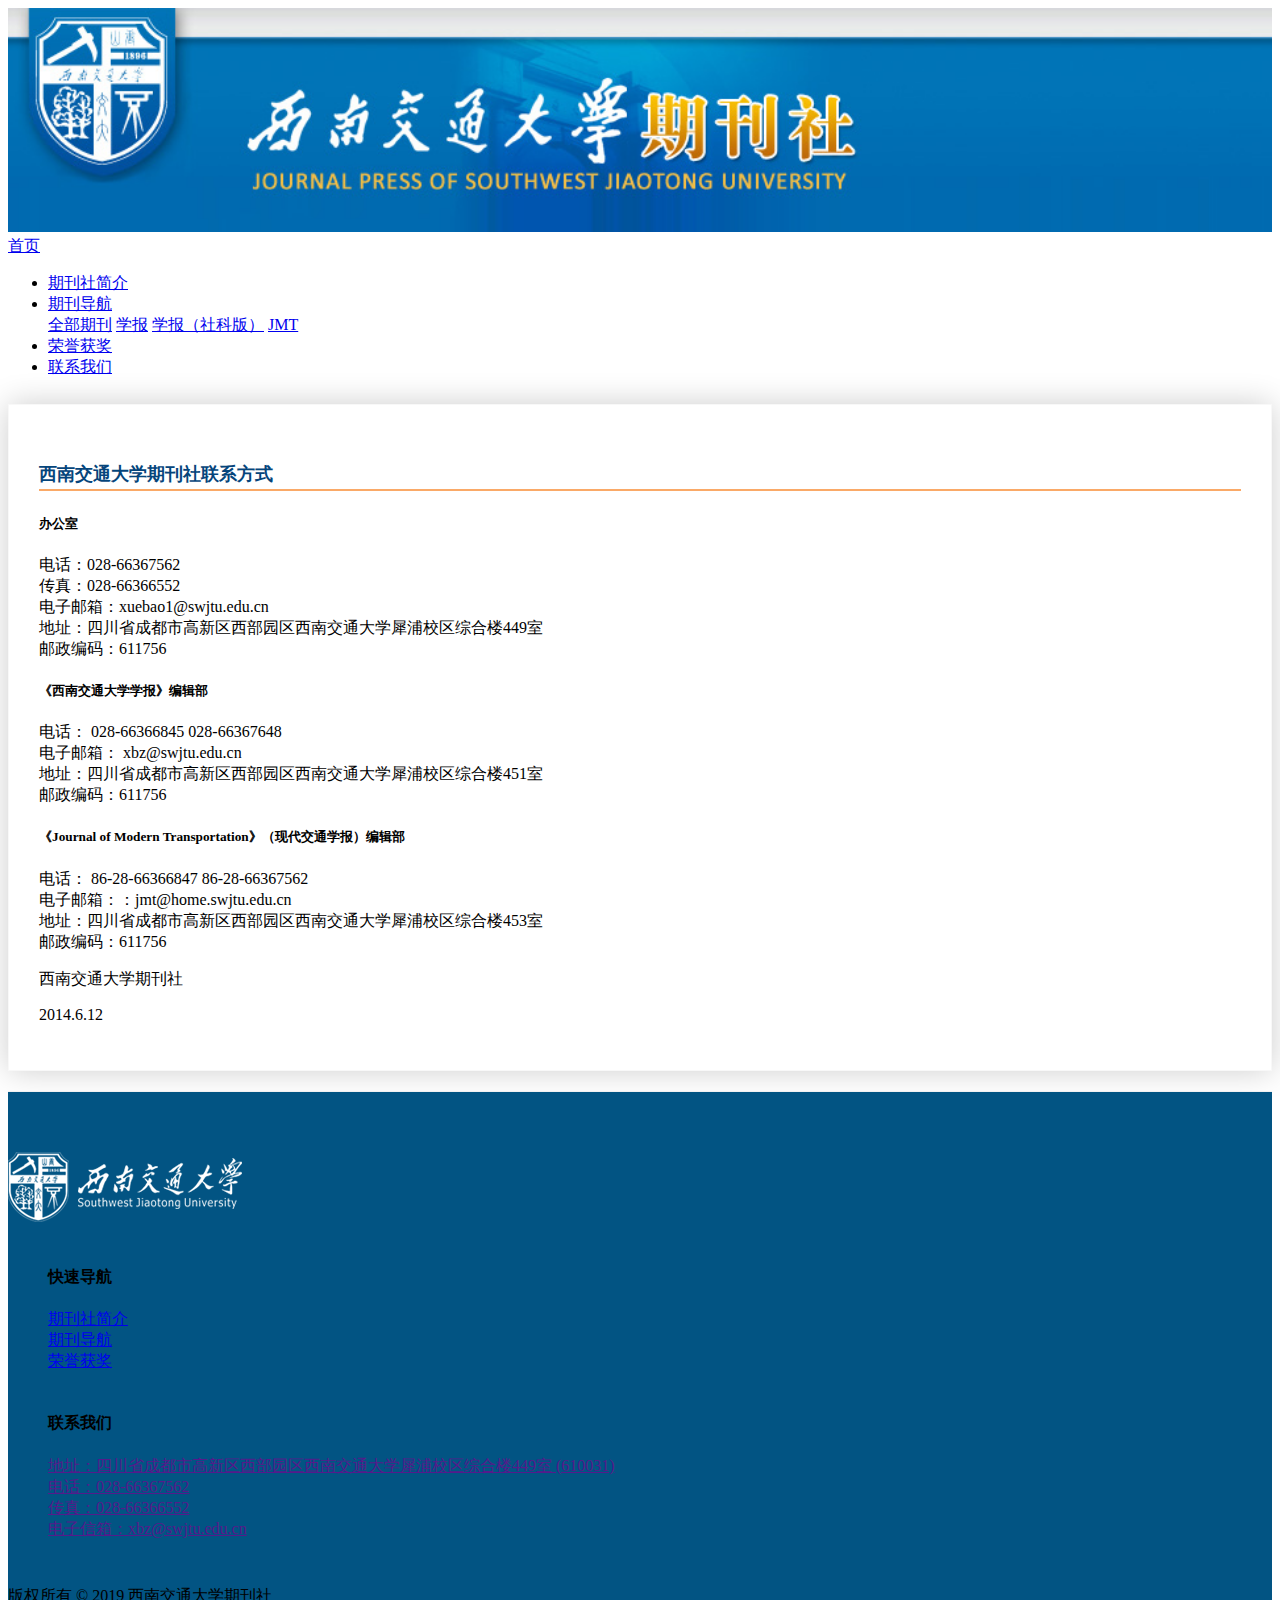
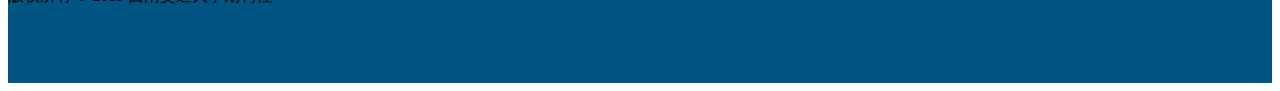
==== commit 36e8e6f1: "change foot" ====
--- a/about.html
+++ b/about.html
@@ -110,35 +110,35 @@
 
  <!--foot-->
  <div class="container container-fluid">
-  <div class="footer">
-    <div class="row">
-      <div class="col-sm-3 col-md-3 col-lg-3 col-xl-3">
-        <img class="pull-right" src="img/index_logo2.png">
+    <div class="footer">
+      <div class="row">
+        <div class="col-sm-3 col-md-3 col-lg-3 col-xl-3">
+          <img class="pull-right" src="img/index_logo2.png">
+        </div>
+        <div class="col-sm-3 col-md-3 col-lg-3 col-xl-3 text-center">     
+          <ul>
+            <li class="menu_item"><h4 style="padding-top: 20px" class="text-light text-center">快速导航</h4></li>
+            <li class="menu_item"><a href="Introduction.html" class="text-light">期刊社简介</a></li>
+            <li class="menu_item"><a href="journals.html" class="text-light">期刊导航</a></li>
+            <li class="menu_item"><a href="award.html" class="text-light">荣誉获奖</a></li>
+          </ul>
+        </div>
+        <div class="col-sm-6 col-md-6 col-lg-6 col-xl-6">
+          <ul>
+            <li class="menu_item"><h4 style="padding-top: 20px" class="text-light">联系我们</h4></li>
+            <li class="menu_item"><a href="" class="text-light"><i class="fa fa-home"></i> 地址：四川省成都市高新区西部园区西南交通大学犀浦校区综合楼449室
+                (610031)</a></li>
+            <li class="menu_item"><a href="" class="text-light"><i class="fa fa-phone"></i> 电话：028-66367562</a></li>
+            <li class="menu_item"><a href="" class="text-light"><i class="fa fa-home"></i> 传真：028-66366552</a></li>
+            <li class="menu_item"><a href="" class="text-light"><i class="fa fa-envelope"></i>电子信箱：xbz@swjtu.edu.cn</a>
+            </li>
+          </ul>
+        </div>
       </div>
-      <div class="col-sm-3 col-md-3 col-lg-3 col-xl-3 text-center">
-        <h4 style="padding-top: 20px" class="text-light">快速导航</h4>
-        <ul>
-          <li class=" menu_item"><a href="Introduction.html" class="text-light">期刊社简介</a></li>
-          <li class=" menu_item"><a href="journals.html" class="text-light">期刊导航</a></li>
-          <li class=" menu_item"><a href="award.html" class="text-light">荣誉获奖</a></li>
-        </ul>
-      </div>
-      <div class="col-sm-6 col-md-6 col-lg-6 col-xl-6">
-        <h4 style="padding-top: 20px" class="text-light">联系我们</h4>
-        <ul>
-          <li class=" menu_item"><a href="" class="text-light"><i class="fa fa-home"></i> 地址：四川省成都市高新区西部园区西南交通大学犀浦校区综合楼449室
-              (610031)</a></li>
-          <li class=" menu_item"><a href="" class="text-light"><i class="fa fa-phone"></i> 电话：028-66367562</a></li>
-          <li class=" menu_item"><a href="" class="text-light"><i class="fa fa-home"></i> 传真：028-66366552</a></li>
-          <li class=" menu_item"><a href="" class="text-light"><i class="fa fa-envelope"></i>
-              电子信箱：xbz@swjtu.edu.cn</a>
-          </li>
-        </ul>
-      </div>
+      <p class="text-center text-light" style="padding-top: 30px">版权所有 © 2019 西南交通大学期刊社</p>
     </div>
-    <p class="text-center text-light" style="padding-top: 30px">版权所有 © 2019 西南交通大学期刊社</p>
   </div>
-</div>
+  
 
 </body>
 
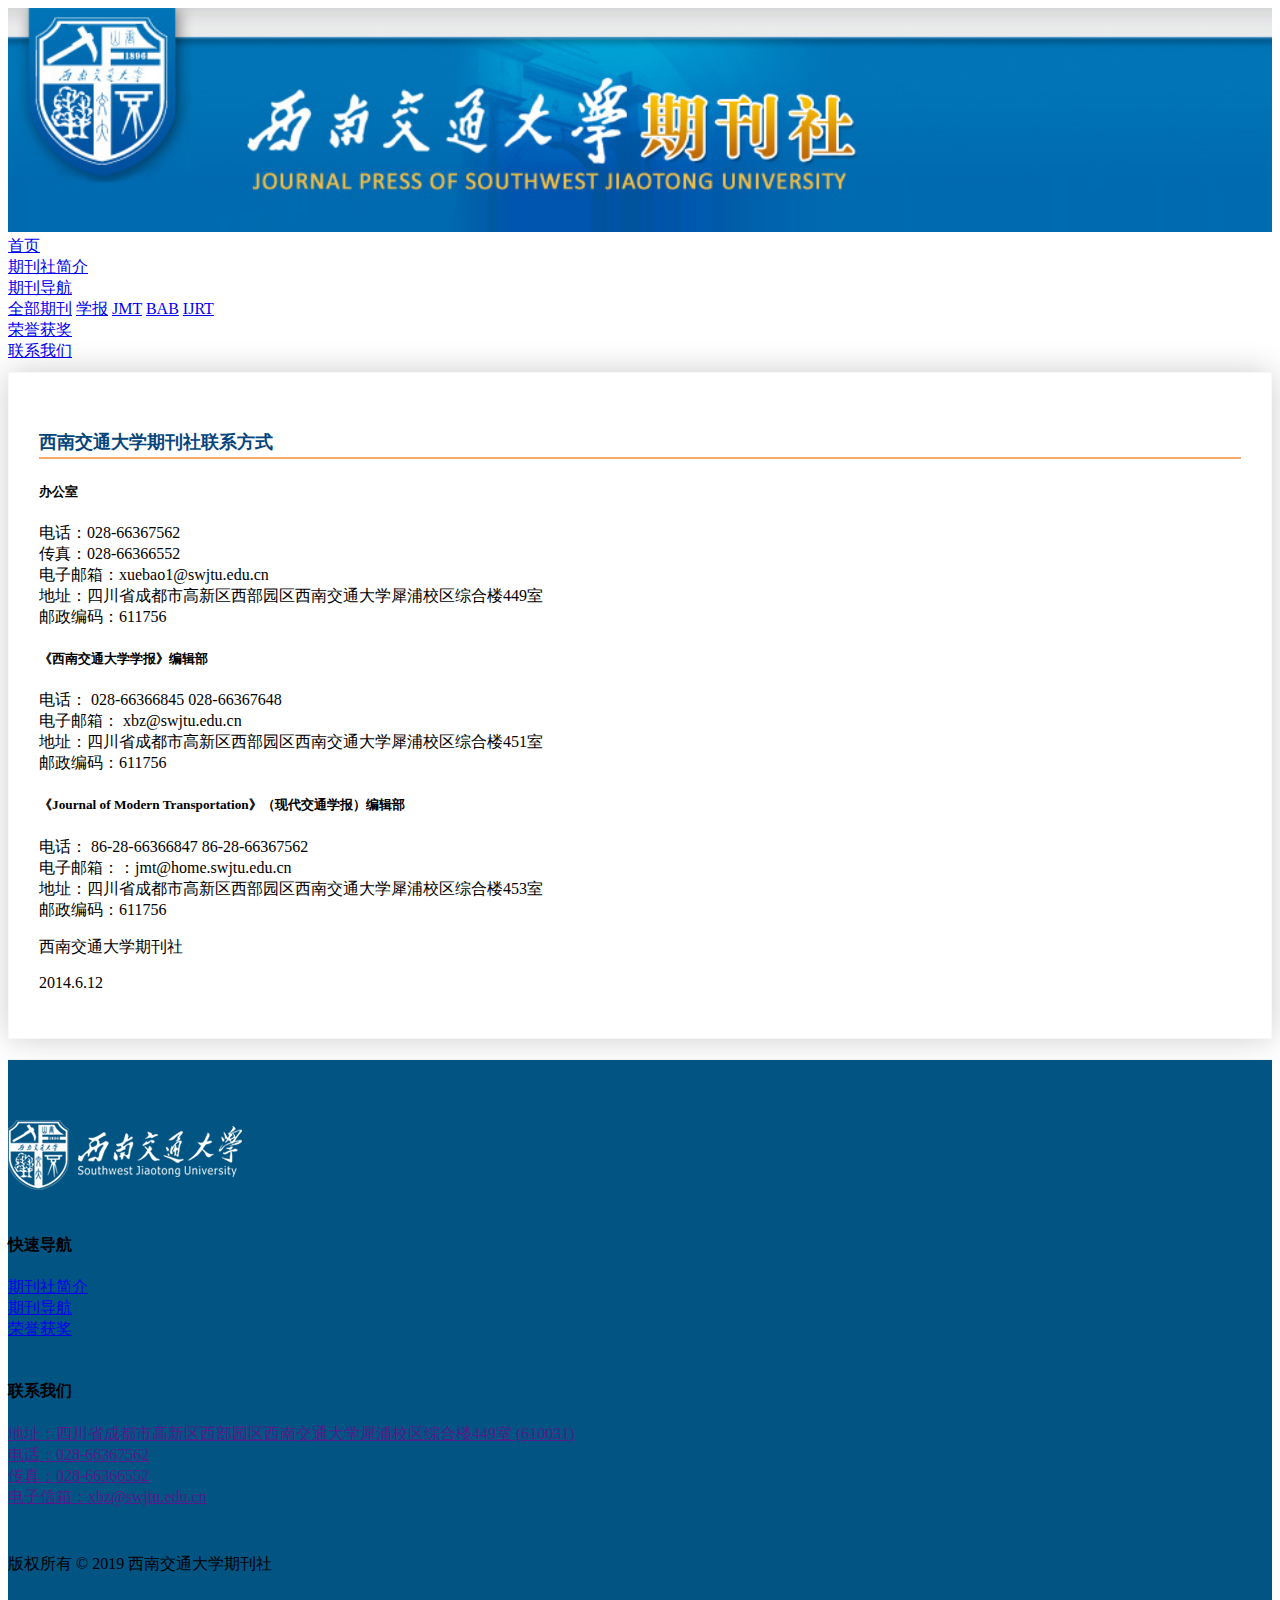
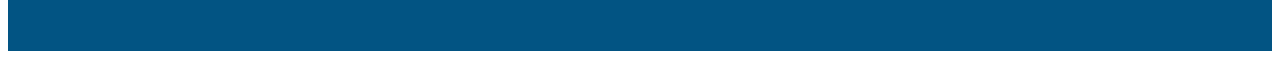
==== commit a621b642: "nav" ====
--- a/about.html
+++ b/about.html
@@ -25,40 +25,39 @@
   </div>
   <!-- 导航 -->
   <div class="container container-fluid">
-    <nav class="navbar navbar-expand-sm navbar-dark bg-primary">
-      <!-- Brand -->
-      <a class="navbar-brand" href="index.html"><i class="fa fa-home"></i>首页</a>
-      <!-- Links -->
-      <ul class="navbar-nav">
-        <li class="nav-item">
-          <a class="nav-link" href="Introduction.html">期刊社简介</a>
-        </li>
-
-        <!-- Dropdown -->
-        <li class="nav-item dropdown">
-          <a class="nav-link dropdown-toggle" href="#" id="navbardrop" data-toggle="dropdown">
-            期刊导航
-          </a>
-          <div class="dropdown-menu">
-            <a class="dropdown-item" href="journals.html">全部期刊</a>
-            <a class="dropdown-item" href="http://journal.swjtu.edu.cn/">学报</a>
-            <a class="dropdown-item"
-              href="http://manu71.magtech.com.cn/Jwk_xnjtshkx/CN/column/column105.shtml">学报（社科版）</a>
-            <a class="dropdown-item" href="http://jmt.swjtu.edu.cn/EN/volumn/home.shtml">JMT</a>
-          </div>
-        </li>
-
-        <li class="nav-item">
-          <a class="nav-link" href="award.html">荣誉获奖</a>
-        </li>
-
-        <li class="nav-item">
-          <a class="nav-link" href="about.html">联系我们</a>
-        </li>
-      </ul>
-    </nav>
-  </div>
-
+      <nav class="navbar navbar-expand-sm navbar-dark bg-primary">
+        <!-- Brand -->
+        <a class="navbar-brand" href="index.html"><i class="fa fa-home"></i>首页</a>
+        <!-- Links -->
+        <ul class="navbar-nav">
+          <li class="nav-item">
+            <a class="nav-link" href="Introduction.html">期刊社简介</a>
+          </li>
+  
+          <!-- Dropdown -->
+          <li class="nav-item dropdown">
+            <a class="nav-link dropdown-toggle" href="#" id="navbardrop" data-toggle="dropdown">
+              期刊导航
+            </a>
+            <div class="dropdown-menu">
+              <a class="dropdown-item" href="journals.html">全部期刊</a>
+              <a class="dropdown-item" href="http://journal.swjtu.edu.cn/">学报</a>
+              <a class="dropdown-item" href="http://jmt.swjtu.edu.cn/EN/volumn/home.shtml">JMT</a>
+              <a class="dropdown-item" href="https://www.sciencedirect.com/journal/biosurface-and-biotribology">BAB</a>
+              <a class="dropdown-item" href="https://www.tandfonline.com/action/journalInformation?show=aimsScope&journalCode=tjrt20">IJRT</a>
+            </div>
+          </li>
+  
+          <li class="nav-item">
+            <a class="nav-link" href="award.html">荣誉获奖</a>
+          </li>
+  
+          <li class="nav-item">
+            <a class="nav-link" href="about.html">联系我们</a>
+          </li>
+        </ul>
+      </nav>
+    </div>
   <div style="height: 10px"></div>
   <div class="container container-fluid">
     <div class="widget box-shadow column" style="min-height: 400px;padding: 30px">
@@ -138,7 +137,7 @@
       <p class="text-center text-light" style="padding-top: 30px">版权所有 © 2019 西南交通大学期刊社</p>
     </div>
   </div>
-  
+
 
 </body>
 
--- a/css/index.css
+++ b/css/index.css
@@ -1,4 +1,3 @@
-<<<<<<< HEAD
 @charset "utf-8";
 ul {
     margin: 0;
@@ -163,169 +162,3 @@
 }
 
 
-=======
-@charset "utf-8";
-ul {
-    margin: 0;
-    padding: 0;
-}
-
-.menu_list {
-	position: relative;
-	display: -webkit-flex;
-	display: flex;
-	-webkit-flex-wrap: wrap;
-	flex-wrap: wrap;
-	margin: 0;
-	padding: 0;
-	list-style: none;
-}
-
-.menu_item {
-	display: block;
-	margin: 0em 0;
-}
-
-
-/*块线条背景*/
-.sidebar .widget {
-	background: #ffffff;
-	padding: 15px 15px;
-}
-.widget {
-  margin-bottom: 20px;
-}
-
-.box-shadow {
-    box-shadow: 0 0 30px rgba(0,0,0,0.2);
-	-ms-box-shadow: 0 0 30px rgba(0,0,0,0.2);
-	-mz-box-shadow: 0 0 30px rgba(0,0,0,0.2);
-	-o-box-shadow: 0 0 30px rgba(0,0,0,0.2);
-	border: 1px #f8f8f8 solid;
-}
-.height366 {
-	height: 413px;
-}
-
-.feature.boxed {
-    padding: 10px;
-    background: #f9f9f9;
-}
-.cast-shadow-light {
-    -webkit-box-shadow: 0px 0px 4px 0px rgba(0, 0, 0, 0.2);
-    -moz-box-shadow: 0px 0px 4px 0px rgba(0, 0, 0, 0.2);
-    box-shadow: 0px 0px 4px 0px rgba(0, 0, 0, 0.2);
-}
-.title {
-    font-size: 18px;
-    border-bottom: 2px solid #faa967;
-    line-height: 30px;
-    color: #05457b;
-}
-
-/*新闻动态*/
-.news_dt {
-	margin-top: 10px;
-	line-height: 180%;
-}
-.news_dt h4 {
-	line-height: 130%;
-}
-.title{font-size:18px; border-bottom:2px solid #faa967;line-height:30px; color: #05457b;}
-.title_en{font-size:20px;}
-.title .more{float:right; color: #999; line-height:28px;font-size:14px;}
-.title .more:hover{color:#9C0101;}
-.news_dt ul li {list-style-type: square;color:#5c99e5;margin-left: 20px;line-height:24px;}
-.news_dt ul li a,.exchange .article a{font-size:14px;color:#333;}
-.news_dt ul li a:hover{color:#FDA30E;}
-.news_dt .more{color: #999; margin-left: 20px;}
-.li30 ul li {line-height:30px;}
-.news_content{padding: 10px;}
-.news_title{
-	text-align: center;margin: 10px 0 25px 0;font-size: 22px;line-height: 180%;
-}
-
-.exchange .art-title a{font-size: 15px;
-    line-height: 24px;
-    color: #333;
-    font-family: "微软雅黑";}
-.exchange-img{float:left; margin-right:20px;}
-.news-ul{padding-bottom:34px;}
-.news-ul li{white-space: nowrap;overflow: hidden;text-overflow: ellipsis;}
-.news-ul li a span,.exchange .art-title a span,.push .txt a span{color:#5B0101;font-size:14px;}
-.exchange,.push{padding:8px 0 34px;}
-.exchange-top{overflow:hidden;padding-bottom:4px;}
-.exchange-news a{font-size:14px;line-height:24px;color:#666;}
-
-
-.push{overflow:hidden;}
-.push img{float:left; max-width:122px; max-height:95px;}
-.push .txt{float:left; max-width:215px; padding:0 12px; line-height:24px;}
-.nopadding .push li{margin-bottom:10px; overflow:hidden;}
-
-.news_biaoti {
-	color: #666666; font-size: 14px;
-}
-A.news_biaoti:link {
-	COLOR: #666666; TEXT-DECORATION: none
-}
-A.news_biaoti:visited {
-	COLOR: #666666; TEXT-DECORATION: none
-}
-A.news_biaoti:active {
-	COLOR: #666666; TEXT-DECORATION: none
-}
-A.news_biaoti:hover {
-	COLOR: #9c0f21;
-}
-
-
-.product-men{margin-bottom: 20px;}
-/*右侧按钮*/
-.daohang{
-	margin: 10px 0px 16px 0px ;
-}
-.daohang a{
-	margin-bottom: 16px;
-	padding: 10px;
-	font-size: 16px;
-}
-
-.dropdown-menu1 {
-    position:inherit;
-    display: none;
-    float: none;
-    margin: 2px 0 15px!important; 
-}
-/*右侧按钮*/
-.daohang{
-	margin: 10px 0px 16px 0px ;
-}
-.daohang a{
-	margin-bottom: 16px;
-	padding: 10px;
-    font-size: 16px;
-    border: #333;
-}
-
-.dropdown-menu1 {
-    position:inherit;
-    display: none;
-    float: none;
-    margin: 2px 0 15px!important; 
-}
-
-.footer{
-    padding: 60px 0;
-	border-top:1px solid #f1f1f1;
-background: #025483;
-background-size:cover;
--webkit-background-size: cover;
--o-background-size: cover;
--ms-background-size: cover;
--moz-background-size: cover;
-margin-top:10px;
-}
-
-
->>>>>>> d738cb26fa9d1d1abc1e3f08512c6bfbd0068186
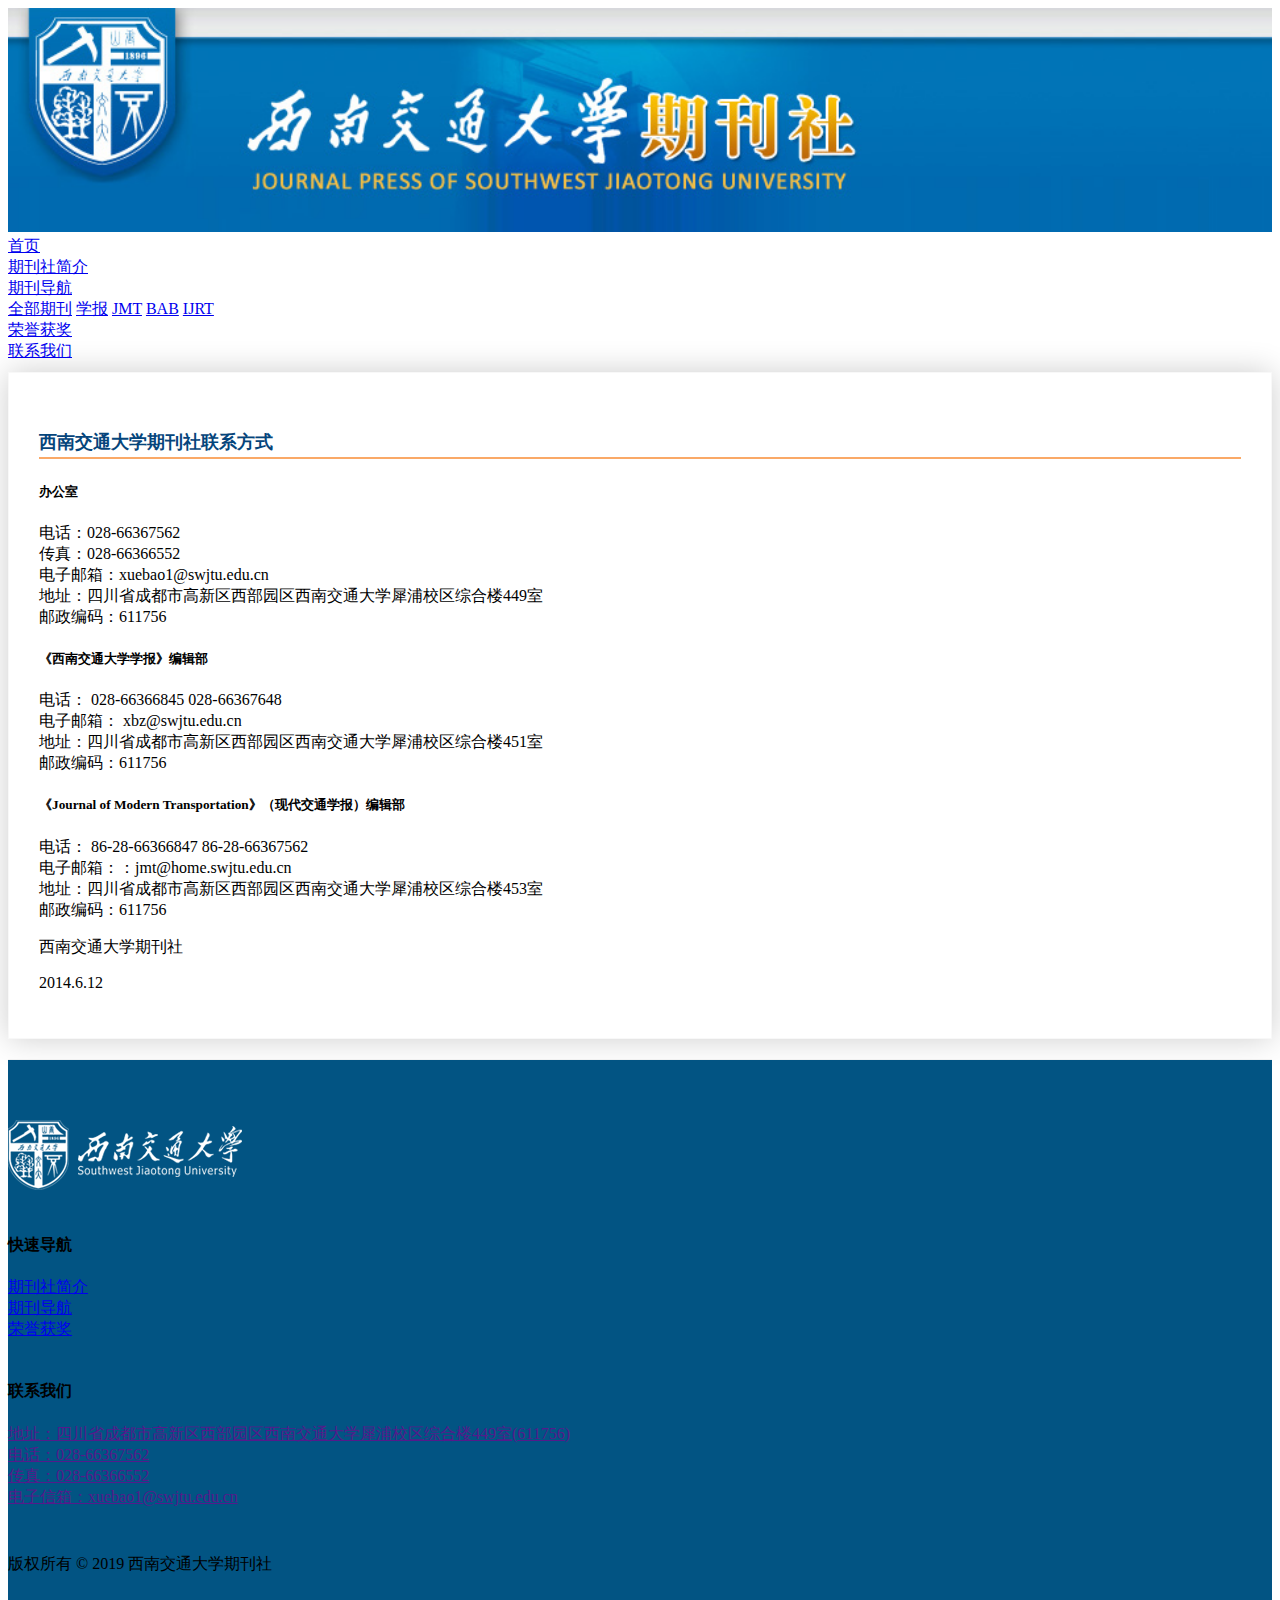
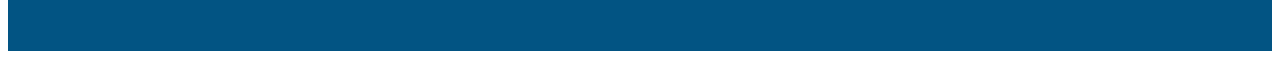
==== commit d848f1f5: "7/19" ====
--- a/about.html
+++ b/about.html
@@ -106,37 +106,35 @@
     </div>
 
   </div>
-
- <!--foot-->
- <div class="container container-fluid">
-    <div class="footer">
-      <div class="row">
-        <div class="col-sm-3 col-md-3 col-lg-3 col-xl-3">
-          <img class="pull-right" src="img/index_logo2.png">
-        </div>
-        <div class="col-sm-3 col-md-3 col-lg-3 col-xl-3 text-center">     
-          <ul>
-            <li class="menu_item"><h4 style="padding-top: 20px" class="text-light text-center">快速导航</h4></li>
-            <li class="menu_item"><a href="Introduction.html" class="text-light">期刊社简介</a></li>
-            <li class="menu_item"><a href="journals.html" class="text-light">期刊导航</a></li>
-            <li class="menu_item"><a href="award.html" class="text-light">荣誉获奖</a></li>
-          </ul>
-        </div>
-        <div class="col-sm-6 col-md-6 col-lg-6 col-xl-6">
-          <ul>
-            <li class="menu_item"><h4 style="padding-top: 20px" class="text-light">联系我们</h4></li>
-            <li class="menu_item"><a href="" class="text-light"><i class="fa fa-home"></i> 地址：四川省成都市高新区西部园区西南交通大学犀浦校区综合楼449室
-                (610031)</a></li>
-            <li class="menu_item"><a href="" class="text-light"><i class="fa fa-phone"></i> 电话：028-66367562</a></li>
-            <li class="menu_item"><a href="" class="text-light"><i class="fa fa-home"></i> 传真：028-66366552</a></li>
-            <li class="menu_item"><a href="" class="text-light"><i class="fa fa-envelope"></i>电子信箱：xbz@swjtu.edu.cn</a>
-            </li>
-          </ul>
-        </div>
+<!--foot-->
+<div class="container container-fluid">
+  <div class="footer">
+    <div class="row">
+      <div class="col-sm-3 col-md-3 col-lg-3 col-xl-3">
+        <img class="pull-right" src="img/index_logo2.png">
       </div>
-      <p class="text-center text-light" style="padding-top: 30px">版权所有 © 2019 西南交通大学期刊社</p>
+      <div class="col-sm-3 col-md-3 col-lg-3 col-xl-3 text-center">     
+        <ul>
+          <li class="menu_item"><h4 style="padding-top: 20px" class="text-light text-center">快速导航</h4></li>
+          <li class="menu_item"><a href="Introduction.html" class="text-light">期刊社简介</a></li>
+          <li class="menu_item"><a href="journals.html" class="text-light">期刊导航</a></li>
+          <li class="menu_item"><a href="award.html" class="text-light">荣誉获奖</a></li>
+        </ul>
+      </div>
+      <div class="col-sm-6 col-md-6 col-lg-6 col-xl-6">
+        <ul>
+          <li class="menu_item"><h4 style="padding-top: 20px" class="text-light">联系我们</h4></li>
+          <li class="menu_item"><a href="" class="text-light"><i class="fa fa-home"></i> 地址：四川省成都市高新区西部园区西南交通大学犀浦校区综合楼449室(611756)</a></li>
+          <li class="menu_item"><a href="" class="text-light"><i class="fa fa-phone"></i> 电话：028-66367562</a></li>
+          <li class="menu_item"><a href="" class="text-light"><i class="fa fa-home"></i> 传真：028-66366552</a></li>
+          <li class="menu_item"><a href="" class="text-light"><i class="fa fa-envelope"></i>电子信箱：xuebao1@swjtu.edu.cn</a>
+          </li>
+        </ul>
+      </div>
     </div>
+    <p class="text-center text-light" style="padding-top: 30px">版权所有 © 2019 西南交通大学期刊社</p>
   </div>
+</div>
 
 
 </body>
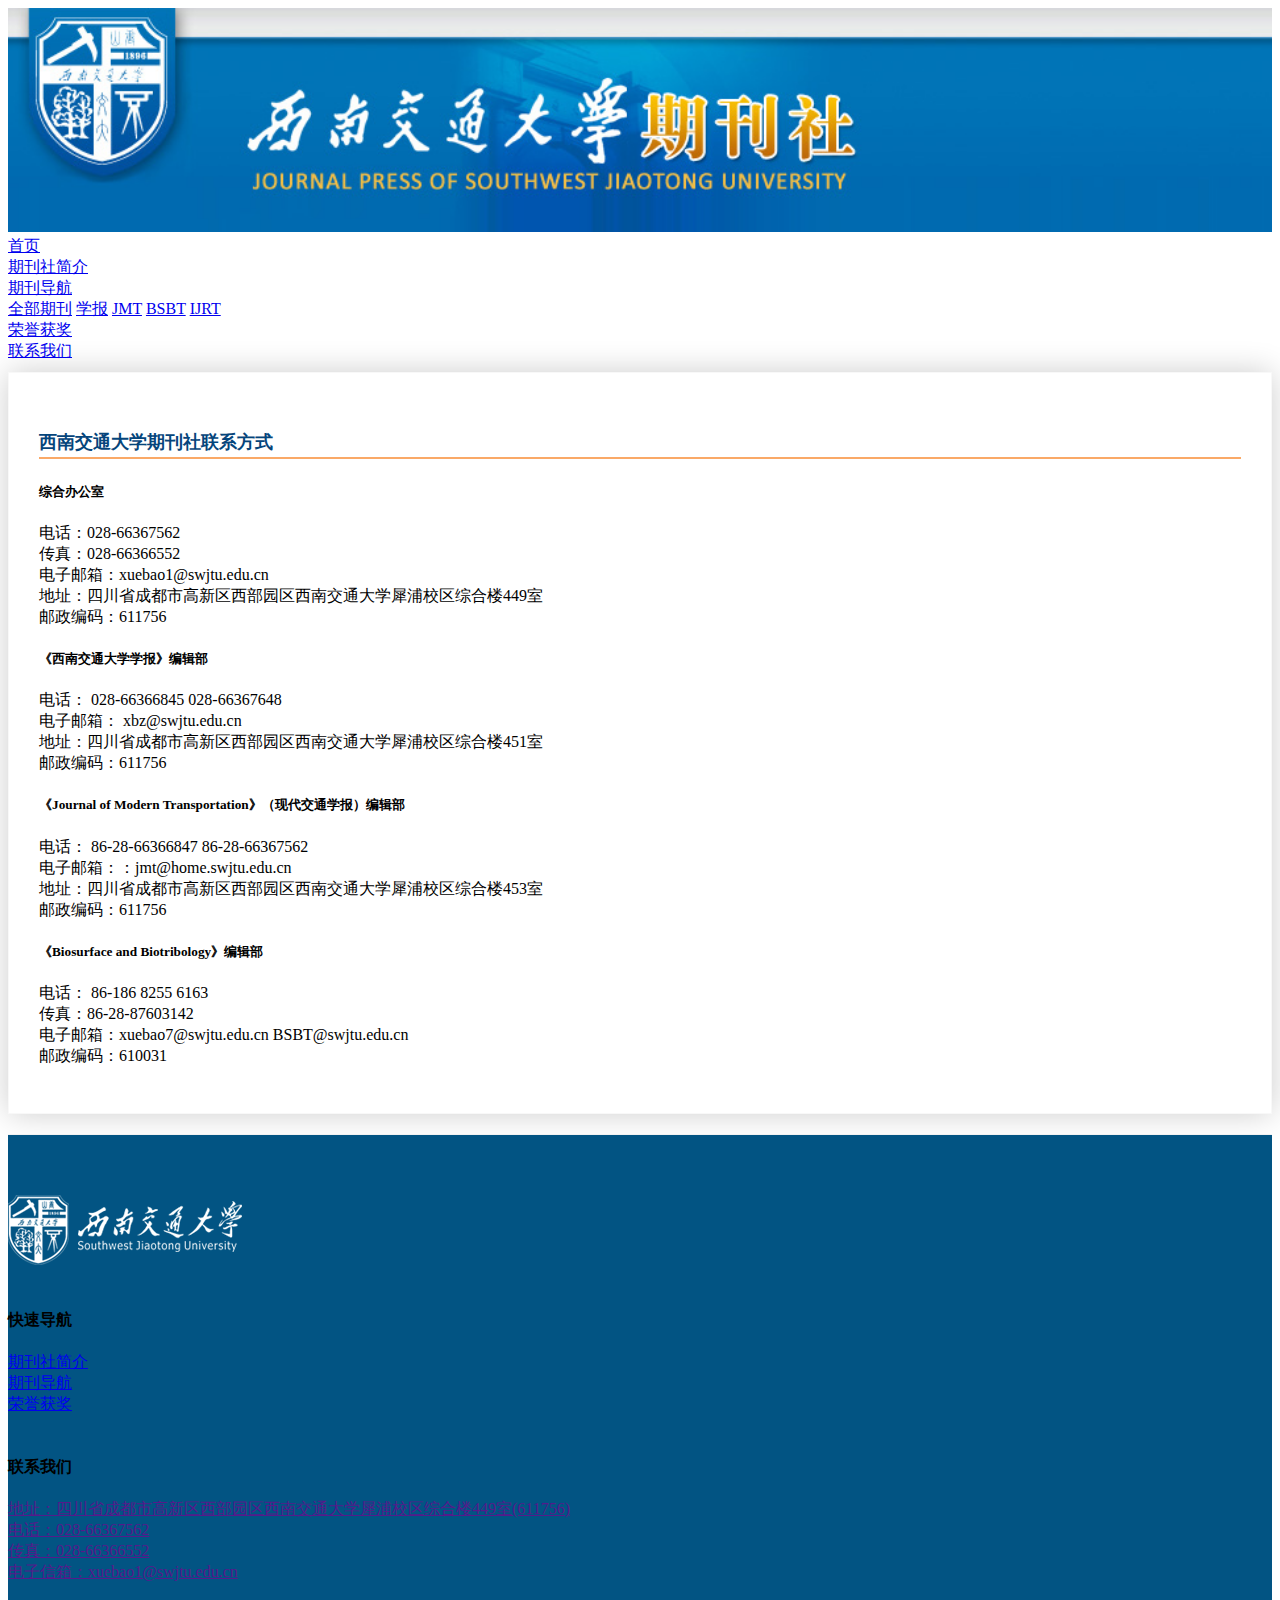
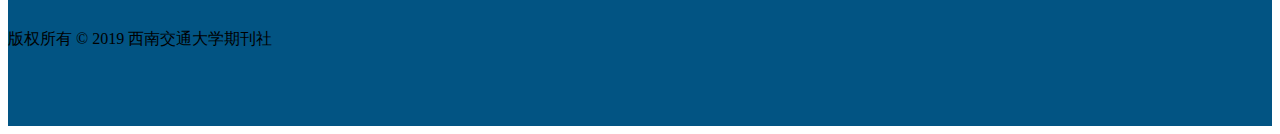
==== commit 52a9cf6c: "8_22change" ====
--- a/about.html
+++ b/about.html
@@ -43,7 +43,7 @@
               <a class="dropdown-item" href="journals.html">全部期刊</a>
               <a class="dropdown-item" href="http://journal.swjtu.edu.cn/">学报</a>
               <a class="dropdown-item" href="http://jmt.swjtu.edu.cn/EN/volumn/home.shtml">JMT</a>
-              <a class="dropdown-item" href="https://www.sciencedirect.com/journal/biosurface-and-biotribology">BAB</a>
+              <a class="dropdown-item" href="https://www.sciencedirect.com/journal/biosurface-and-biotribology">BSBT</a>
               <a class="dropdown-item" href="https://www.tandfonline.com/action/journalInformation?show=aimsScope&journalCode=tjrt20">IJRT</a>
             </div>
           </li>
@@ -62,7 +62,7 @@
   <div class="container container-fluid">
     <div class="widget box-shadow column" style="min-height: 400px;padding: 30px">
       <h4 class="title">西南交通大学期刊社联系方式</h4>
-      <h5 class="text-center">办公室</h5>
+      <h5 class="text-center">综合办公室</h5>
 
       <p>
         电话：028-66367562<br>
@@ -89,6 +89,15 @@
             地址：四川省成都市高新区西部园区西南交通大学犀浦校区综合楼453室<br>
             邮政编码：611756            <br>
         </p>
+        <h5 class="text-center">《Biosurface and Biotribology》编辑部</h5>
+
+        <p>
+            电话： 86-186 8255 6163<br>
+            传真：86-28-87603142<br>
+            电子邮箱：xuebao7@swjtu.edu.cn BSBT@swjtu.edu.cn <br>
+            <!-- 地址：四川省成都市高新区西部园区西南交通大学犀浦校区综合楼453室<br> -->
+            邮政编码：610031            <br>
+        </p>
 
       <!-- <p style="text-indent:2em;">
         为培育一批高校自主品牌的国际一流科技期刊，大力提升我国科技期刊的国际影响力，促进我国优秀科研成果的对外传播与交流，教育部科学技术司于2012年启动高校精品科技期刊工程，并于当年公布首批14种入选期刊名单（教育部教技司[2012]
@@ -100,9 +109,9 @@
         Edition)更名为《Journal of Modern Transportation》（现代交通学报），使其更加国际化、专业化，更加符合国际化的发展趋势。自2011年改版以来，《Journal of Modern
         Transportation》在稿源国际化、编委国际化、审稿国际化等方面狠下功夫，采取了一系列举措，实现了快速发展。该刊2012年即被国际著名出版集团爱思唯尔旗下的Scopus数据库收录，连续三届荣获教育部科技司＂中国高校特色科技期刊＂称号。
       </p> -->
-      <p class="text-right">西南交通大学期刊社</p>
+      <!-- <p class="text-right">西南交通大学期刊社</p>
 
-      <p class="text-right">2014.6.12</p>
+      <p class="text-right">2014.6.12</p> -->
     </div>
 
   </div>
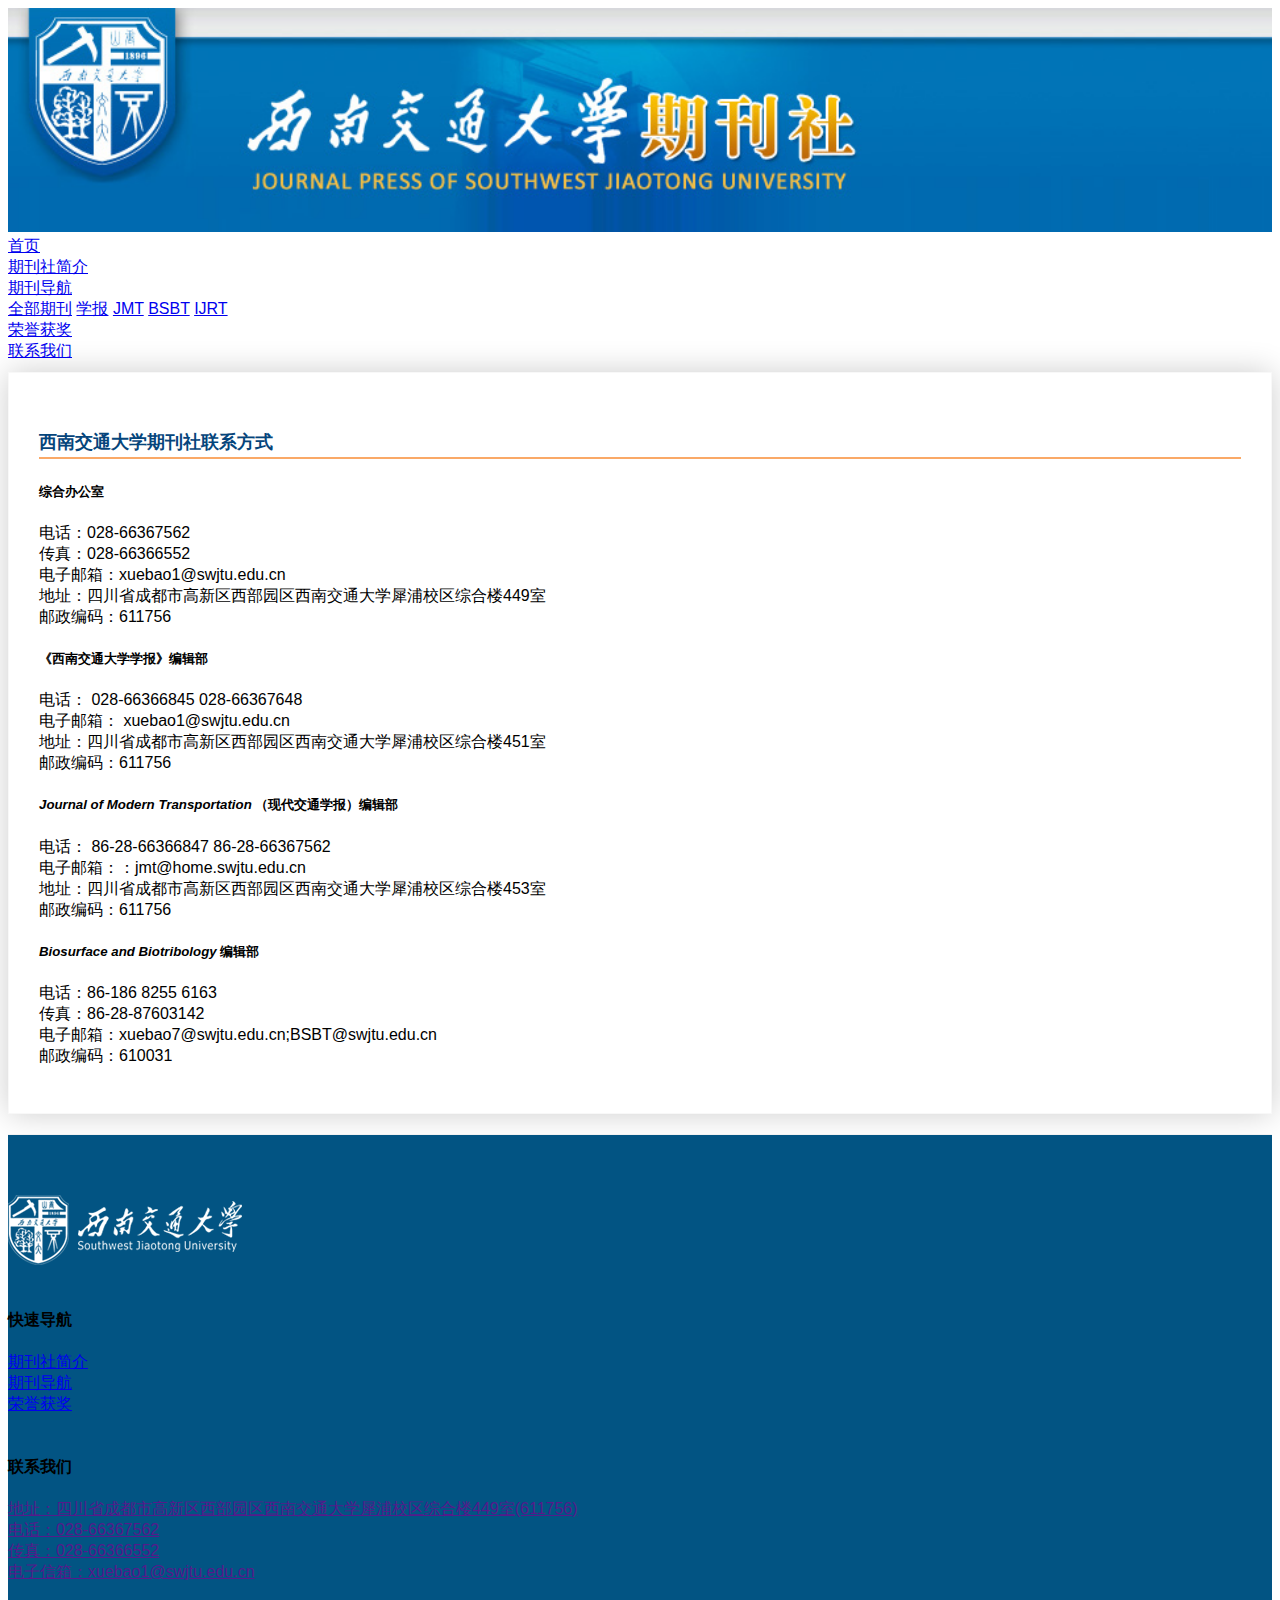
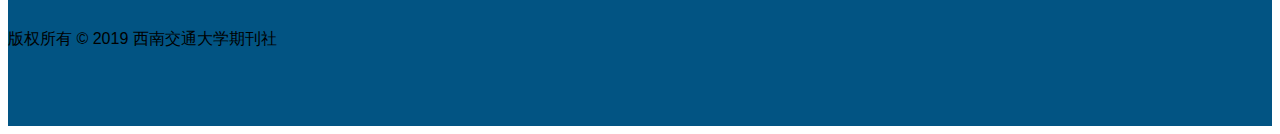
==== commit fa002fb5: "9.13" ====
--- a/about.html
+++ b/about.html
@@ -11,6 +11,11 @@
   <script src="https://cdn.staticfile.org/jquery/3.2.1/jquery.min.js"></script>
   <script src="https://cdn.staticfile.org/popper.js/1.12.5/umd/popper.min.js"></script>
   <script src="https://cdn.staticfile.org/twitter-bootstrap/4.1.0/js/bootstrap.min.js"></script>
+  <style>
+    body{
+      font-family: Arial, Helvetica, sans-serif
+    }
+  </style>
 </head>
 
 <body>
@@ -41,7 +46,7 @@
             </a>
             <div class="dropdown-menu">
               <a class="dropdown-item" href="journals.html">全部期刊</a>
-              <a class="dropdown-item" href="http://journal.swjtu.edu.cn/">学报</a>
+              <a class="dropdown-item" href="http://manu19.magtech.com.cn/Jweb_xnjd/CN/volumn/current.shtml">学报</a>
               <a class="dropdown-item" href="http://jmt.swjtu.edu.cn/EN/volumn/home.shtml">JMT</a>
               <a class="dropdown-item" href="https://www.sciencedirect.com/journal/biosurface-and-biotribology">BSBT</a>
               <a class="dropdown-item" href="https://www.tandfonline.com/action/journalInformation?show=aimsScope&journalCode=tjrt20">IJRT</a>
@@ -76,12 +81,12 @@
 
       <p>
         电话： 028-66366845  028-66367648  <br>
-        电子邮箱： xbz@swjtu.edu.cn    <br>
+        电子邮箱： xuebao1@swjtu.edu.cn    <br>
         地址：四川省成都市高新区西部园区西南交通大学犀浦校区综合楼451室<br>
         邮政编码：611756  <br>
         </p>
         
-        <h5 class="text-center">《Journal of Modern Transportation》（现代交通学报）编辑部</h5>
+        <h5 class="text-center"><span style="font-style: italic">Journal of Modern Transportation </span>（现代交通学报）编辑部</h5>
 
         <p>
             电话： 86-28-66366847    86-28-66367562<br>
@@ -89,29 +94,14 @@
             地址：四川省成都市高新区西部园区西南交通大学犀浦校区综合楼453室<br>
             邮政编码：611756            <br>
         </p>
-        <h5 class="text-center">《Biosurface and Biotribology》编辑部</h5>
+        <h5 class="text-center"><span style="font-style: italic"> Biosurface and Biotribology </span>编辑部</h5>
 
         <p>
-            电话： 86-186 8255 6163<br>
+            电话：86-186 8255 6163<br>
             传真：86-28-87603142<br>
-            电子邮箱：xuebao7@swjtu.edu.cn BSBT@swjtu.edu.cn <br>
-            <!-- 地址：四川省成都市高新区西部园区西南交通大学犀浦校区综合楼453室<br> -->
+            电子邮箱：xuebao7@swjtu.edu.cn;BSBT@swjtu.edu.cn <br>
             邮政编码：610031            <br>
         </p>
-
-      <!-- <p style="text-indent:2em;">
-        为培育一批高校自主品牌的国际一流科技期刊，大力提升我国科技期刊的国际影响力，促进我国优秀科研成果的对外传播与交流，教育部科学技术司于2012年启动高校精品科技期刊工程，并于当年公布首批14种入选期刊名单（教育部教技司[2012]
-        343号函件）。今年公布的第二批，共有教育部主管科技期刊19种，同时入选的还有清华大学、吉林大学等12所大学和高等教育出版社（6种）主办的18种期刊。这表明，西南交通大学主办的《Journal of Modern
-        Transportation》（现代交通学报）的办刊水平已经走在国内高校优秀期刊行列。</p>
-
-      <p style="text-indent:2em;">为提高我校科技期刊的办刊水平，扩大其国际影响力，更好的与国际接轨，2011年，经学校批准，学报将《Journal of Southwesw Jiaotong
-        University》（English
-        Edition)更名为《Journal of Modern Transportation》（现代交通学报），使其更加国际化、专业化，更加符合国际化的发展趋势。自2011年改版以来，《Journal of Modern
-        Transportation》在稿源国际化、编委国际化、审稿国际化等方面狠下功夫，采取了一系列举措，实现了快速发展。该刊2012年即被国际著名出版集团爱思唯尔旗下的Scopus数据库收录，连续三届荣获教育部科技司＂中国高校特色科技期刊＂称号。
-      </p> -->
-      <!-- <p class="text-right">西南交通大学期刊社</p>
-
-      <p class="text-right">2014.6.12</p> -->
     </div>
 
   </div>
@@ -122,9 +112,9 @@
       <div class="col-sm-3 col-md-3 col-lg-3 col-xl-3">
         <img class="pull-right" src="img/index_logo2.png">
       </div>
-      <div class="col-sm-3 col-md-3 col-lg-3 col-xl-3 text-center">     
+      <div class="col-sm-3 col-md-3 col-lg-3 col-xl-3" style="text-align: left">     
         <ul>
-          <li class="menu_item"><h4 style="padding-top: 20px" class="text-light text-center">快速导航</h4></li>
+          <li class="menu_item"><h4 style="padding-top: 20px" class="text-light">快速导航</h4></li>
           <li class="menu_item"><a href="Introduction.html" class="text-light">期刊社简介</a></li>
           <li class="menu_item"><a href="journals.html" class="text-light">期刊导航</a></li>
           <li class="menu_item"><a href="award.html" class="text-light">荣誉获奖</a></li>
--- a/css/index.css
+++ b/css/index.css
@@ -1,164 +1,249 @@
 @charset "utf-8";
+body {
+  font-family: Arial, Helvetica, sans-serif;
+}
 ul {
-    margin: 0;
-    padding: 0;
+  margin: 0;
+  padding: 0;
 }
 
 .menu_list {
-	position: relative;
-	display: -webkit-flex;
-	display: flex;
-	-webkit-flex-wrap: wrap;
-	flex-wrap: wrap;
-	margin: 0;
-	padding: 0;
-	list-style: none;
+  position: relative;
+  display: -webkit-flex;
+  display: flex;
+  -webkit-flex-wrap: wrap;
+  flex-wrap: wrap;
+  margin: 0;
+  padding: 0;
+  list-style: none;
 }
 
 .menu_item {
-	display: block;
-	margin: 0em 0;
-}
-
+  display: block;
+  margin: 0em 0;
+}
 
 /*块线条背景*/
 .sidebar .widget {
-	background: #ffffff;
-	padding: 15px 15px;
+  background: #ffffff;
+  padding: 15px 15px;
 }
 .widget {
   margin-bottom: 20px;
 }
 
 .box-shadow {
-    box-shadow: 0 0 30px rgba(0,0,0,0.2);
-	-ms-box-shadow: 0 0 30px rgba(0,0,0,0.2);
-	-mz-box-shadow: 0 0 30px rgba(0,0,0,0.2);
-	-o-box-shadow: 0 0 30px rgba(0,0,0,0.2);
-	border: 1px #f8f8f8 solid;
+  box-shadow: 0 0 30px rgba(0, 0, 0, 0.2);
+  -ms-box-shadow: 0 0 30px rgba(0, 0, 0, 0.2);
+  -mz-box-shadow: 0 0 30px rgba(0, 0, 0, 0.2);
+  -o-box-shadow: 0 0 30px rgba(0, 0, 0, 0.2);
+  border: 1px #f8f8f8 solid;
 }
 .height366 {
-	height: 413px;
+  height: 413px;
 }
 
 .feature.boxed {
-    padding: 10px;
-    background: #f9f9f9;
+  padding: 10px;
+  background: #f9f9f9;
 }
 .cast-shadow-light {
-    -webkit-box-shadow: 0px 0px 4px 0px rgba(0, 0, 0, 0.2);
-    -moz-box-shadow: 0px 0px 4px 0px rgba(0, 0, 0, 0.2);
-    box-shadow: 0px 0px 4px 0px rgba(0, 0, 0, 0.2);
+  -webkit-box-shadow: 0px 0px 4px 0px rgba(0, 0, 0, 0.2);
+  -moz-box-shadow: 0px 0px 4px 0px rgba(0, 0, 0, 0.2);
+  box-shadow: 0px 0px 4px 0px rgba(0, 0, 0, 0.2);
 }
 .title {
-    font-size: 18px;
-    border-bottom: 2px solid #faa967;
-    line-height: 30px;
-    color: #05457b;
+  font-size: 18px;
+  border-bottom: 2px solid #faa967;
+  line-height: 30px;
+  color: #05457b;
 }
 
 /*新闻动态*/
 .news_dt {
-	margin-top: 10px;
-	line-height: 180%;
+  margin-top: 10px;
+  line-height: 180%;
 }
 .news_dt h4 {
-	line-height: 130%;
-}
-.title{font-size:18px; border-bottom:2px solid #faa967;line-height:30px; color: #05457b;}
-.title_en{font-size:20px;}
-.title .more{float:right; color: #999; line-height:28px;font-size:14px;}
-.title .more:hover{color:#9C0101;}
-.news_dt ul li {list-style-type: square;color:#5c99e5;margin-left: 20px;line-height:24px;}
-.news_dt ul li a,.exchange .article a{font-size:14px;color:#333;}
-.news_dt ul li a:hover{color:#FDA30E;}
-.news_dt .more{color: #999; margin-left: 20px;}
-.li30 ul li {line-height:30px;}
-.news_content{padding: 10px;}
-.news_title{
-	text-align: center;margin: 10px 0 25px 0;font-size: 22px;line-height: 180%;
-}
-
-.exchange .art-title a{font-size: 15px;
-    line-height: 24px;
-    color: #333;
-    font-family: "微软雅黑";}
-.exchange-img{float:left; margin-right:20px;}
-.news-ul{padding-bottom:34px;}
-.news-ul li{white-space: nowrap;overflow: hidden;text-overflow: ellipsis;}
-.news-ul li a span,.exchange .art-title a span,.push .txt a span{color:#5B0101;font-size:14px;}
-.exchange,.push{padding:8px 0 34px;}
-.exchange-top{overflow:hidden;padding-bottom:4px;}
-.exchange-news a{font-size:14px;line-height:24px;color:#666;}
-
-
-.push{overflow:hidden;}
-.push img{float:left; max-width:122px; max-height:95px;}
-.push .txt{float:left; max-width:215px; padding:0 12px; line-height:24px;}
-.nopadding .push li{margin-bottom:10px; overflow:hidden;}
+  line-height: 130%;
+}
+.title {
+  font-size: 18px;
+  border-bottom: 2px solid #faa967;
+  line-height: 30px;
+  color: #05457b;
+}
+.title_en {
+  font-size: 20px;
+}
+.title .more {
+  float: right;
+  color: #999;
+  line-height: 28px;
+  font-size: 14px;
+}
+.title .more:hover {
+  color: #9c0101;
+}
+.news_dt ul li {
+  list-style-type: square;
+  color: #5c99e5;
+  margin-left: 20px;
+  line-height: 24px;
+}
+.news_dt ul li a,
+.exchange .article a {
+  font-size: 14px;
+  color: #333;
+}
+.news_dt ul li a:hover {
+  color: #fda30e;
+}
+.news_dt .more {
+  color: #999;
+  margin-left: 20px;
+}
+.li30 ul li {
+  line-height: 30px;
+}
+.news_content {
+  padding: 10px;
+}
+.news_title {
+  text-align: center;
+  margin: 10px 0 25px 0;
+  font-size: 22px;
+  line-height: 180%;
+}
+
+.exchange .art-title a {
+  font-size: 15px;
+  line-height: 24px;
+  color: #333;
+  font-family: "微软雅黑";
+}
+.exchange-img {
+  float: left;
+  margin-right: 20px;
+}
+.news-ul {
+  padding-bottom: 34px;
+}
+.news-ul li {
+  white-space: nowrap;
+  overflow: hidden;
+  text-overflow: ellipsis;
+}
+.news-ul li a span,
+.exchange .art-title a span,
+.push .txt a span {
+  color: #5b0101;
+  font-size: 14px;
+}
+.exchange,
+.push {
+  padding: 8px 0 34px;
+}
+.exchange-top {
+  overflow: hidden;
+  padding-bottom: 4px;
+}
+.exchange-news a {
+  font-size: 14px;
+  line-height: 24px;
+  color: #666;
+}
+
+.push {
+  overflow: hidden;
+}
+.push img {
+  float: left;
+  max-width: 122px;
+  max-height: 95px;
+}
+.push .txt {
+  float: left;
+  max-width: 215px;
+  padding: 0 12px;
+  line-height: 24px;
+}
+.nopadding .push li {
+  margin-bottom: 10px;
+  overflow: hidden;
+}
 
 .news_biaoti {
-	color: #666666; font-size: 14px;
-}
-A.news_biaoti:link {
-	COLOR: #666666; TEXT-DECORATION: none
-}
-A.news_biaoti:visited {
-	COLOR: #666666; TEXT-DECORATION: none
-}
-A.news_biaoti:active {
-	COLOR: #666666; TEXT-DECORATION: none
-}
-A.news_biaoti:hover {
-	COLOR: #9c0f21;
-}
-
-
-.product-men{margin-bottom: 20px;}
+  color: #666666;
+  font-size: 14px;
+}
+a.news_biaoti:link {
+  color: #666666;
+  text-decoration: none;
+}
+a.news_biaoti:visited {
+  color: #666666;
+  text-decoration: none;
+}
+a.news_biaoti:active {
+  color: #666666;
+  text-decoration: none;
+}
+a.news_biaoti:hover {
+  color: #9c0f21;
+}
+
+.product-men {
+  margin-bottom: 20px;
+}
 /*右侧按钮*/
-.daohang{
-	margin: 10px 0px 16px 0px ;
-}
-.daohang a{
-	margin-bottom: 16px;
-	padding: 10px;
-	font-size: 16px;
+.daohang {
+  margin: 10px 0px 16px 0px;
+}
+.daohang a {
+  margin-bottom: 16px;
+  padding: 10px;
+  font-size: 16px;
 }
 
 .dropdown-menu1 {
-    position:inherit;
-    display: none;
-    float: none;
-    margin: 2px 0 15px!important; 
+  position: inherit;
+  display: none;
+  float: none;
+  margin: 2px 0 15px !important;
 }
 /*右侧按钮*/
-.daohang{
-	margin: 10px 0px 16px 0px ;
-}
-.daohang a{
-	margin-bottom: 16px;
-	padding: 10px;
-    font-size: 16px;
-    border: #333;
+.daohang {
+  margin: 10px 0px 16px 0px;
+}
+.daohang a {
+  margin-bottom: 16px;
+  padding: 10px;
+  font-size: 16px;
+  border: #333;
 }
 
 .dropdown-menu1 {
-    position:inherit;
-    display: none;
-    float: none;
-    margin: 2px 0 15px!important; 
-}
-
-.footer{
-    padding: 60px 0;
-	border-top:1px solid #f1f1f1;
-background: #025483;
-background-size:cover;
--webkit-background-size: cover;
--o-background-size: cover;
--ms-background-size: cover;
--moz-background-size: cover;
-margin-top:10px;
-}
-
-
+  position: inherit;
+  display: none;
+  float: none;
+  margin: 2px 0 15px !important;
+}
+
+.footer {
+  padding: 60px 0;
+  border-top: 1px solid #f1f1f1;
+  background: #025483;
+  background-size: cover;
+  -webkit-background-size: cover;
+  -o-background-size: cover;
+  -ms-background-size: cover;
+  -moz-background-size: cover;
+  margin-top: 10px;
+}
+
+
+
+
+
+
